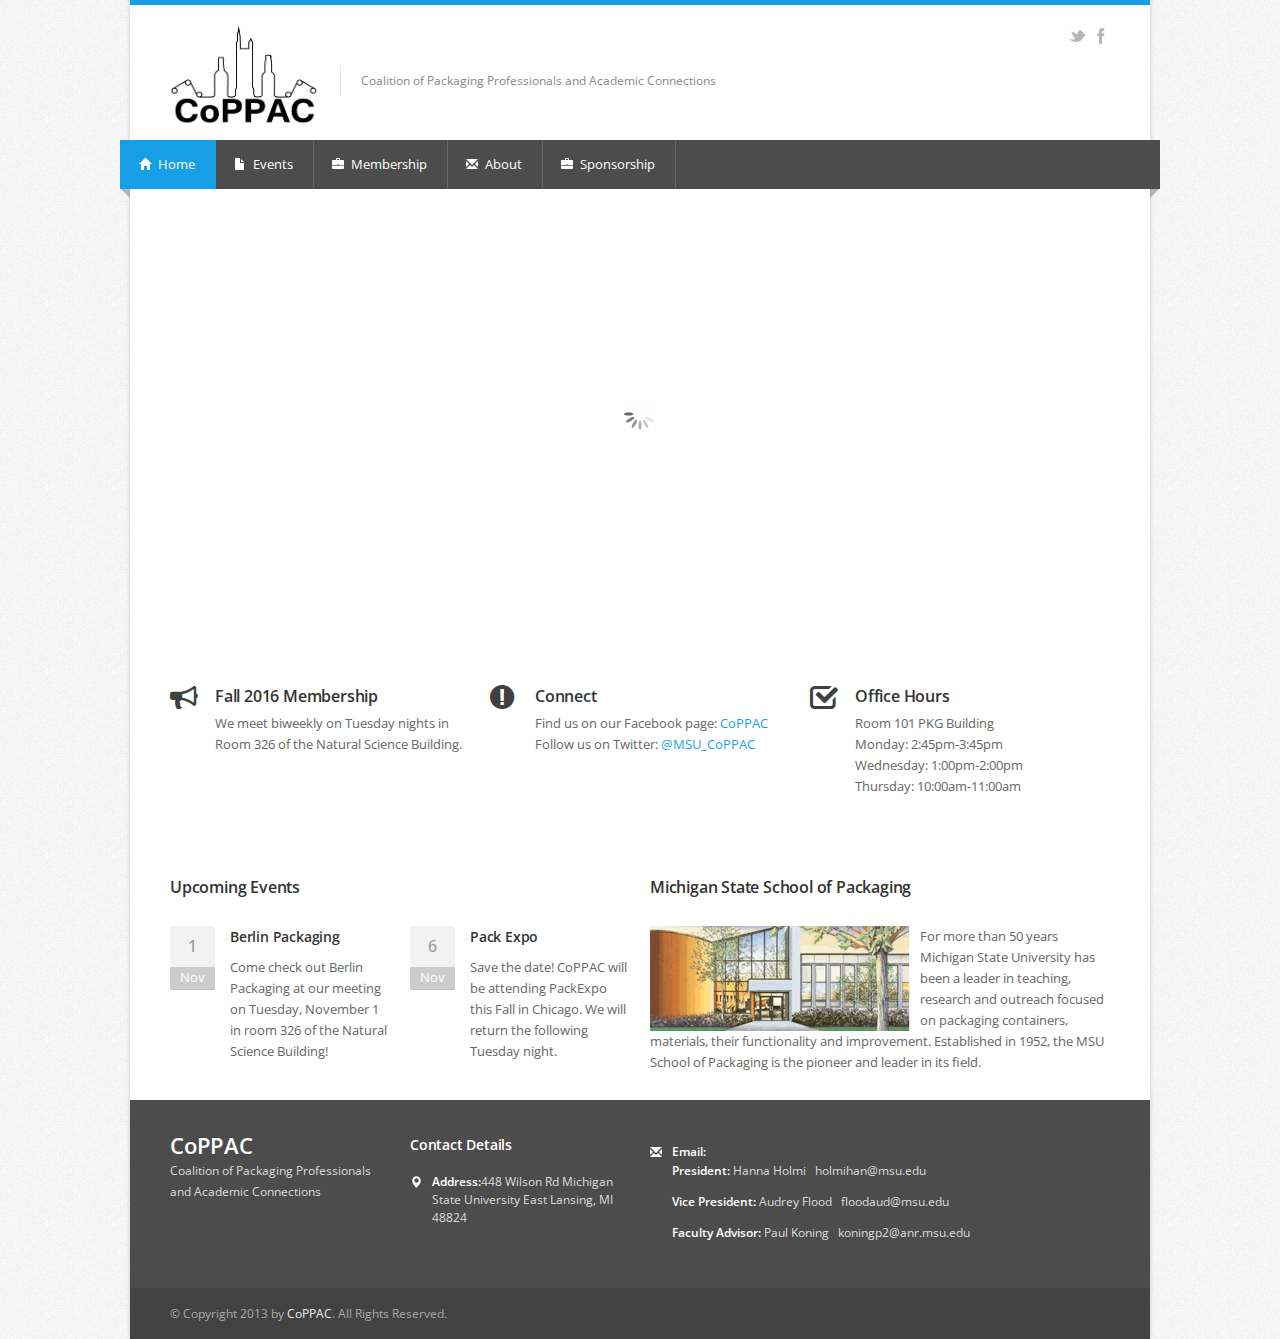
==== index.html @ f9e47e2f "Initial Commit" ====
﻿<!DOCTYPE html>
<!--[if IE 8 ]><html class="ie ie8" lang="en"> <![endif]-->
<!--[if (gte IE 9)|!(IE)]><!--><html lang="en"> <!--<![endif]-->
<head>

<!-- Basic Page Needs
================================================== -->
<meta charset="utf-8">
<meta http-equiv="Cache-Control" content="no-cache, no-store, must-revalidate" />
<meta http-equiv="Pragma" content="no-cache" />
<meta http-equiv="Expires" content="0" />
<title>CoPPAC</title>

<!-- Mobile Specific Metas
================================================== -->
<meta name="viewport" content="width=device-width, initial-scale=1, maximum-scale=1">

<!-- CSS
================================================== -->
<link rel="stylesheet" href="css/style.css">
<link rel="stylesheet" href="css/colors/blue.css" id="colors">
<style type="text/css">
@import url("images/css/base.css");
@import url("images/css/icons.css");
@import url("images/css/responsive.css");
@import url("images/css/style.css");
@import url("images/css/switcher.css");
</style>

<!--[if lt IE 9]>
	<script src="http://html5shim.googlecode.com/svn/trunk/html5.js"></script>
<![endif]-->

<!-- Javascript
================================================== -->
<script src="scripts/jquery.min.js"></script>
<script src="scripts/jquery.flexslider.js"></script>
<script src="scripts/jquery.selectnav.js"></script>
<script src="scripts/jquery.twitter.js"></script>
<script src="scripts/jquery.modernizr.js"></script>
<script src="scripts/jquery.easing.1.3.js"></script>
<script src="scripts/jquery.contact.js"></script>
<script src="scripts/jquery.isotope.min.js"></script>
<script src="scripts/jquery.jcarousel.js"></script>
<script src="scripts/jquery.fancybox.min.js"></script>
<script src="scripts/jquery.layerslider.min.js"></script>
<script src="scripts/custom.js"></script>

</head>
<body>

<!-- Wrapper / Start -->
<div id="wrapper">

<!-- Header
================================================== -->
<div id="top-line"></div>

<!-- 960 Container -->
<div class="container">

	<!-- Header -->
	<header id="header">

		<!-- Logo -->
		<div class="ten columns">
			<div id="logo">
				<h1><a href="#"><img src="images/CoPPAC2-2-DEY.jpg" alt="CoPPAC" width="122" height="94" /></a></h1>
				<div id="tagline">Coalition of Packaging Professionals and Academic Connections</div>
				<div class="clearfix"></div>
			</div>
		</div>

		<!-- Social / Contact -->
		<div class="six columns">

			<!-- Social Icons -->
			<ul class="social-icons">
				<li class="twitter"><a href="https://twitter.com/MSU_CoPPAC">Twitter</a></li>
				<li class="facebook"><a href="https://www.facebook.com/MSUCoPPAC">Facebook</a></li>

			</ul>

			<div class="clearfix"></div>


			<div class="clearfix"></div>



		</div>
	</header>
	<!-- Header / End -->

	<div class="clearfix"></div>

</div>
<!-- 960 Container / End -->

<!-- Navigation
================================================== -->
<nav id="navigation" class="style-1">

<div class="left-corner"></div>
<div class="right-corner"></div>

<ul class="menu" id="responsive">

	<li><a href="index.html" id="current"><i class="halflings white home"></i> Home</a></li>

	<li><a href="#"><i class="halflings white file"></i> Events</a>
	<!-- Second Level / Start -->
		<ul>
			<li><a href="speakers.html">Speakers</a></li>
			<li><a href="social.html">Social</a></li>
		</ul>
		<!-- Second Level / End -->
    </li>

	<li><a href="membership.html"><i class="halflings white briefcase"></i> Membership</a>
		<!-- Second Level / Start -->

		<!-- Second Level / End -->
	</li>

	<li><a href="#"><i class="halflings white envelope"></i> About</a>
		<!-- Second Level / Start -->
		<ul>
        	<li><a href="about.html">Information</a></li>
			<li><a href="e-board.html">Executive Board</a></li>
			<li><a href="contact.html">Contact</a></li>
		</ul>
		<!-- Second Level / End -->
	</li>
	<li><a href="sponsorship.html"><i class="halflings white briefcase"></i> Sponsorship</a>
		<!-- Second Level / Start -->

		<!-- Second Level / End -->
	</li>
	<!-- <li><a href="membership.html"><i class="halflings white briefcase"></i> Merchandise</a>

	</li> -->
</ul>
</nav>
<div class="clearfix"></div>


<!-- Content
================================================== -->
<div id="content">

<!-- LayerSlider  -->
<section id="layerslider-container">
	<div id="layerslider" style="width: 1020px; height: 450px; margin: 0 auto;">



        <!-- Slide 4 -->





		<!-- Slide 3 -->



		<!-- Slide 1 -->
		<article class="ls-layer" style="slidedelay: 10000;">
			<img src="images/pkgbldcrop.png" class="ls-bg" alt="">
			<a href="#" class="button color medium"><i class="icon-beaker white"> </i> Button</a>
          <h3 class="ls-s1 caption-transparent" style="top: 357px; left: 756px; slidedirection: right; slideoutdirection: right; durationin: 400; durationout: 1000; easingin: easeOutExpo; delayin: 1000;"><a href="http://www.packaging.msu.edu/" class="button color medium">Click For MSU Website</a></h3>
		</article>

		<!-- Slide 2 -->
		<article class="ls-layer" style="slidedelay: 10000; slidedirection: top;">
			<a href="https://www.google.com/"><img src="images/twitter.jpg" class="ls-bg"></a>
			<a href="https://www.google.com/"><img src="images/facebook-icon.png" class="ls-s4" style="top: 50%; left: 260px; slidedirection: left; slideoutdirection: left; durationin: 800; durationout: 800; easingin : easeOutExpo; delayin : 1200;" alt=""></a>

			<img class="ls-s4" src="images/1061260918.png" style="top: 50%; left: 544px; slidedirection: right; slideoutdirection: right; durationin: 800; durationout: 800; easingin : easeOutExpo; delayin : 1200;" alt=""/>
		</article>





 </article>
</article>




<!-- LayerSlider / End -->


<!-- 960 Container -->
<div class="container">

	<!-- Icon Boxes -->
	<section class="icon-box-container">

		<!-- Icon Box Start -->
		<div class="one-third column">
			<article class="icon-box">
				<i class="icon-bullhorn"></i>
				<h3>Fall 2016 Membership</h3>
				<p>We meet biweekly on Tuesday nights in Room 326 of the Natural Science Building.</p>

			</article>
		</div>
		<!-- Icon Box End -->

		<!-- Icon Box Start -->
		<div class="one-third column">
			<article class="icon-box">
				<i class="icon-exclamation-sign"></i>
				<h3>Connect</h3>
				<p>Find us on our Facebook page: <a href="https://www.facebook.com/MSUCoPPAC/">CoPPAC</a>
				<p>Follow us on Twitter: <a href="https://twitter.com/MSU_CoPPAC">@MSU_CoPPAC</a>

				<p>
		  </article>
		</div>
		<!-- Icon Box End -->

		<!-- Icon Box Start -->
		<div class="one-third column">
			<article class="icon-box">
				<i class="icon-check"></i>
			  <h3>Office Hours</h3>
				<p>Room 101 PKG Building<br>
					Monday: 2:45pm-3:45pm<br>
					Wednesday: 1:00pm-2:00pm<br>
					Thursday: 10:00am-11:00am</p>
			</article>
		</div>
		<!-- Icon Box End -->

	</section>
	<!-- Icon Boxes / End -->

</div>
<!-- 960 Container / End -->

<!-- 960 Container -->
<div class="container">

	<!-- Recent News -->
	<div class="eight columns">

		<h3 class="margin-1">Upcoming Events</h3>

		<div class="four columns alpha">
			<article class="recent-blog">
				<section class="date">
                	<span class="day">1</span>
                    <span class="month">Nov</span>
				</section>
				<h4>Berlin Packaging</h4>
				<p>Come check out Berlin Packaging at our meeting on Tuesday, November 1 in room 326 of the Natural Science Building!</p>
			</article>
		</div>

		<div class="four columns omega">
			<article class="recent-blog">
				<section class="date">
					<span class="day">6</span>
					<span class="month">Nov</span>
				</section>
				<h4><a href="social.html">Pack Expo</a></h4>
				<p>Save the date! CoPPAC will be attending PackExpo this Fall in Chicago. We will return the following Tuesday night.<br>
				</p>
			</article>
		</div>

	</div>

	<!-- Testimonials -->
	<div class="eight columns">

		<h3 class="margin-1">Michigan State School of Packaging <span></span></h3>

		<p> <img src="images/shapeimage_3.png" alt="SOP" width="80" align="left" style="padding-right:10px"> For more than 50 years Michigan State University has been a leader in teaching, research and outreach focused on packaging containers, materials, their functionality and improvement. Established in 1952, the MSU School of Packaging is the pioneer and leader in its field.</p>

	</div>

</div>
<!-- 960 Container / End -->

</div>
<!-- Content / End -->

</div>
<!-- Wrapper / End -->


<!-- Footer
================================================== -->

<!-- Footer / Start -->
<footer id="footer">
	<!-- 960 Container -->
	<div class="container">

		<!-- About -->
		<div class="four columns">
			<h2 class='white-text'> CoPPAC</h2>
			<p>Coalition of Packaging Professionals and Academic Connections</p>
		</div>

		<!-- Contact Details -->
		<div class="four columns">
			<h4>Contact Details</h4>
			<ul class="contact-details-alt">
				<li><i class="halflings white map-marker"></i> <p><strong>Address:</strong> 448 Wilson Rd Michigan State University East Lansing, MI 48824 </p></li>

			</ul>
		</div>
        <div class="eight columns">
			<ul class="contact-details-alt">
				<li><i class="halflings white envelope"></i> <p><strong>Email:</strong> <a href="#"></a></p></li><br>
				<li><p> <strong>President:</strong> &nbsp;Hanna Holmi &nbsp;
				holmihan@msu.edu </p></li>
				<li><p><strong>Vice President:</strong> &nbsp;Audrey Flood &nbsp;
				floodaud@msu.edu </p></li>
				<li><p><strong>Faculty Advisor:</strong> &nbsp;Paul Koning &nbsp;
				koningp2@anr.msu.edu </p></li>
			</ul>
		</div>





	</div>
	<!-- 960 Container / End -->

</footer>
<!-- Footer / End -->


<!-- Footer Bottom / Start  -->
<footer id="footer-bottom">

	<!-- 960 Container -->
	<div class="container">

		<!-- Copyrights -->
		<div class="eight columns">
			<div class="copyright">
				© Copyright 2013 by <a href="#">CoPPAC</a>. All Rights Reserved.
			</div>
		</div>

		<!-- Menu -->

	</div>
	<!-- 960 Container / End -->

</footer>
<!-- Footer Bottom / End -->

</body>
</html>
---- css/style.css ----
﻿/*
* Author: Vasterad
* Template: Nevia
* URL: http://themeforest.net/user/Vasterad/
*/

/* =================================================================== */
/* Import Section
====================================================================== */
@import url("base.css");				/* Default Reset, Typography, Forms, etc. */
@import url("responsive.css");			/* 960 Grid + Media Query Layouts */
@import url("icons.css");				/* Font Awesome Icons / Glyphicons Halflings */
@import url("http://fonts.googleapis.com/css?family=Open+Sans:400,300,600,700");


/* =================================================================== */
/* Header
====================================================================== */
#top-line {
	width: 100%;
	background: #169fe6;
	height: 5px;
	display: block;
}

#header { min-height: 130px; }

.contact-details {
	float: right;
	margin: -1px 0 1px 0;
	display: block;
	color: #888;
	font-size: 11px;
}

.top-search {
	float: right;
}

.top-search input {
	width: 180px;
	font-size: 11px;
	color: #888;
}

.search-btn {
	float: right;
	position: relative;
	padding: 0;
	top: 0;
	right: 0;
	margin: 1px 0 0 -35px;
	background: url('../images/search.png') center center no-repeat;
	width: 35px;
	height: 32px;
	cursor: pointer;
	border: none;
	z-index: 100;
	box-shadow: none;
}

.search-field {
	float: right;
	position: relative;
}

/* Logo / Tagline
====================================*/
#logo {
	margin-top: 20px;
}

#logo a img {
	float: left;
	width: 150px;
	height: 100px;
	margin-bottom: 15px;
}

#tagline {
	color: #888;
	border-left: 1px solid #e8e8e8;
	margin: 40px 0 0 20px;
	padding: 5px 0 5px 20px;
	float: left;
	font-size: 12px;
}

/* Social Icons
====================================*/

/* Header Icons */
.social-icons {
	margin: 23px 0 13px 0;
	float: right;
}

.social-icons li {
	display: inline;
	list-style: none;
	text-indent: -9999px;
	float: left;
	opacity: 0.5;
	filter: alpha(opacity = 50);
	-webkit-transition: all 0.2s ease-in-out;
	-moz-transition: all 0.2s ease-in-out;
	-o-transition: all 0.2s ease-in-out;
	-ms-transition: all 0.2s ease-in-out;
	transition: all 0.2s ease-in-out;
}

.ie8 .social-icons li {
	background-color: #fff;
}

.social-icons li a {
	display: block;
	padding-left: 11px;
	height: 16px;
	width: 16px;
}

.social-icons li:hover { opacity: 1; }

/* Icon List */
.twitter {background: url(../images/social/twitter.png) no-repeat 50%;}
.facebook {background: url(../images/social/facebook.png) no-repeat 50%; margin: 0 -4px;}
.dribbble {background: url(../images/social/dribbble.png) no-repeat 50%;}
.linkedin {background: url(../images/social/linkedin.png) no-repeat 50%;}
.rss {background: url(../images/social/rss.png) no-repeat 50%; margin: 0 -5px 0 0;}
.amazon {background: url(../images/social/amazon.png) no-repeat 50%; }
.blogger {background: url(../images/social/blogger.png) no-repeat 50%; }
.deviantart {background: url(../images/social/deviantart.png) no-repeat 50%; }
.digg {background: url(../images/social/digg.png) no-repeat 50%; }
.flickr {background: url(../images/social/flickr.png) no-repeat 50%; }
.forrst {background: url(../images/social/forrst.png) no-repeat 50%; }
.lastfm {background: url(../images/social/lastfm.png) no-repeat 50%; }
.picasa {background: url(../images/social/picasa.png) no-repeat 50%; }
.pinterest {background: url(../images/social/pinterest.png) no-repeat 50%; }
.skype {background: url(../images/social/skype.png) no-repeat 50%; }
.tumblr {background: url(../images/social/tumblr.png) no-repeat 50%; }
.vimeo {background: url(../images/social/vimeo.png) no-repeat 50%; }
.wordpress {background: url(../images/social/wordpress.png) no-repeat 50%; }
.yahoo {background: url(../images/social/yahoo.png) no-repeat 50%; }
.youtube {background: url(../images/social/youtube.png) no-repeat 50%; }


/* Menu
====================================*/
#navigation {
	height: 49px;
	width: 1040px;
	margin-left: -10px;
	background-color: #4c4c4c;
	float: left;
	left: 1px;
}

/* Style Without Shadows */
.style-2 .left-corner,
.style-2 .right-corner { display: none; }
.style-2 { width: 1020px !important; margin-left: 0 !important; }
.style-2 ul li:first-child { margin-left: 1px !important; }

.js .selectnav {
	display: none;
}

.menu i.halflings { margin: 1px 2px 0 -2px; }

.menu ul, .menu li > div {
	visibility: hidden;
	display: none;
}

.menu li:hover > ul, .menu li:hover > div {
	visibility: visible;
	display: block;
}


/* Shadows */
.left-corner,
.right-corner {
	display:block;
	width: 0px;
	height: 0px;
	border-style: solid;
	position: relative;
	top: 49px;
	float: left;
	opacity: 0.58;
	filter:alpha(opacity=58);
}

.left-corner {
	border-color: transparent #888 transparent transparent;
	border-width: 0 9px 9px 0;
	float: left;
	left: 1px;
}

.right-corner {
	border-color: #888 transparent transparent transparent;
	border-width: 9px 9px 0 0;
	float: right;
	right: 1px;
}


/* Reset  */
.menu, .menu ul {
	margin:0;
	padding:0;
	list-style:none;
}

.menu li, .menu ul a {position:relative;}
.menu > li {float:left;}
.menu > li.floatr {float:right;}
.menu li > a {display:block;}

.menu ul {
	position:absolute;
	display:none;
	width:170px;
}
.menu ul ul {
	top:0;
	left:170px;
}

.menu li:hover > ul {display:block;}

#navigation ul li:first-child { margin-left: -8px; }
#navigation ul li ul li:first-child,
#navigation ul li ul li ul li:first-child { margin-left: 0; }

#current {
	background-color: #169fe6;
	border-right: 1px solid #169fe6;
	margin-left: -1px;
	padding-left:21px;
	z-index: 8;
	position: relative;
}

.menu a {text-decoration:none;}

.menu > li > a {
	color:#fff;
	font-weight: 400;
	font-size: 13px;
	line-height:18px;
	padding: 15px 20px 16px 20px;
}

.menu > li:hover > a {
	background-color: #707070;
	border-left:none;
	padding-left:21px;
	border-right:1px solid #707070;
	margin: 0 0 0 -1px;
}

ul.menu li a {
	-webkit-transition: background-color 80ms ease-in-out;
	-moz-transition: background-color 80ms ease-in-out;
	-o-transition: background-color 80ms ease-in-out;
	-ms-transition: background-color 80ms ease-in-out;
	transition: background-color 80ms ease-in-out;
}

.menu ul li a {
	-webkit-transition: background-color 20ms ease-in-out, color 20ms ease-in-out;
	-moz-transition: background-color 20ms ease-in-out, color 20ms ease-in-out;
	-o-transition: background-color 20ms ease-in-out, color 20ms ease-in-out;
	-ms-transition: background-color 20ms ease-in-out, color 20ms ease-in-out;
	transition: background-color 20ms ease-in-out, color 20ms ease-in-out;
}

.menu > li > a { border-right:1px solid #666; }
.menu > li > a:hover { border-right:1px solid #707070; margin: 0 0 0 -1px; }

.menu > li > a img, .menu li > ul > li > a img {
	border:0;
	margin-right:7px;
}


/* Sub Menu */
.menu ul {
	background-color: #fff;
	border:1px solid #e0e0e0;
	border-top:none;
	left:-1px;
	z-index: 999;
	border-radius: 0 0 2px 2px;
	-webkit-box-shadow: 0 1px 1px rgba(0,0,0,0.04);
	box-shadow: 0 1px 1px rgba(0,0,0,0.04);
}

.menu ul a {
	color: #777;
	font-size: 12px;
	line-height: 18px;
	padding: 9px 12px;
	border-top: 1px solid #e6e6e6;
}

.menu ul a:hover {
	background-color:#f5f5f5;
}


/* Mega Menu */
.menu .cols1, .menu .cols2, .menu .cols3, .menu .cols4, .menu .cols5 {
	position:absolute;
	display:none;
	overflow:auto;
	z-index: 999;
	background: #fff;
}

.menu .cols1, .menu .col1 {width:160px;}
.menu .cols2, .menu .col2 {width:320px;}
.menu .cols3, .menu .col3 {width:480px;}
.menu .cols4, .menu .col4 {width:640px;}
.menu .cols5, .menu .col5 {width:800px;}
.menu > li.floatr > ul.cols1, ul.cols2, ul.cols3, ul.cols4, ul.cols5 {right:0;}
.menu > li:hover > ul.cols1, ul.cols2, ul.cols3, ul.cols4, ul.cols5 {display:block;}
.menu .col1, .menu .col2, .menu .col3, .menu .col4, .menu .col5 {float:left;}

.menu li > ul.cols1,ul.cols2, ul.cols3, ul.cols4,ul.cols5  {
	background-color:#fff;
	border:1px solid #e0e0e0;
	border-top:none;
	left:-1px;
	padding:10px;
}

ul.cols1 a:hover, ul.cols2 a:hover, ul.cols3 a:hover, ul.cols4 a:hover, ul.cols5 a:hover {
	background: none;
	border: none;
}

ul.cols1 a, ul.cols2 a, ul.cols3 a, ul.cols4 a, ul.cols5 a {
	background: none;
	border: none;
}

ul.cols1 p a, ul.cols2 p a, ul.cols3 p a, ul.cols4 p a, ul.cols5 p a {
	padding: 0;
}

.menu h4 {
	font-size: 13px;
	color: #888;
	font-weight: normal;
	margin: 0px 10px 5px;
	padding-bottom: 5px;
	border-bottom: 1px solid #e0e0e0;
	letter-spacing: 0;
}

.menu h5 {
	font-size: 13px;
	margin: 8px 10px -3px 10px;
}
.menu ol {
	list-style:none;
	margin: 7px 10px;
	padding: 0;
}

.menu ol a {
	color: #777;
	font-size: 12px;
	padding: 3px 0;
	line-height: 15px;
}

.menu ol a:hover {
	color: #444;
}
.menu p {
	font-size: 12px;
	line-height: 18px;
	margin: 9px 10px;
	padding: 0;
}
.menu p a {
	color: #888;
	text-decoration: underline;
}
.menu p a:hover {
	color: #555;
}


/*==================================================================== */
/* LayerSlider Styles
====================================================================== */

.ls-container {
	visibility: hidden;
	position: relative;
}

.ls-inner {
	position: relative;
	background-position: center center;
}

.ls-inner,
.ls-layer {
	width: 100%;
	height: 100%;
}

.ls-layer {
	position: absolute;
	display: none;
	background-position: center center;
	overflow: hidden;
}

.ls-layer * {
	margin: 0px;
	line-height: normal;
}

.ls-active,
.ls-animating {
	display: block !important;
}

.ls-layer > * {
	position: absolute;
	left: 0px;
	top: 0px;
}

.ls-layer .ls-bg {
	left: 50%;
	top: 50%;
}

.ls-yourlogo {
	position: absolute;
	z-index: 99;
}


/* Embedded videos */
.ls-vpcontainer {
	width: 100%;
	height: 100%;
	position: absolute;
	left: 0px;
	top: 0px;
}

.ls-videopreview {
	width : 100%;
	height : 100%;
	position : absolute;
	left : 0px;
	top : 0px;
	cursor : pointer;
}

.ls-playvideo {
	position: absolute;
	left: 50%;
	top: 50%;
	cursor: pointer;
}

.ls-wp-fullwidth-container {
	width: 100%;
	position: relative;
}

.ls-wp-fullwidth-helper {
	position: absolute;
}

.ls-container img,
.entry-content .ls-container img,
.comment-content .ls-container img,
.widget .ls-container img {
	border-radius: 0px;
	box-shadow: none;
	max-width: none !important;
	transition: none !important;
	-o-transition: none !important;
	-ms-transition: none !important;
	-moz-transition: none !important;
	-webkit-transition: none !important;
}

.entry-content .ls-container *,
.comment-content .ls-container *,
.widget .ls-container * {
	line-height: normal;
	padding: 0px;
	outline: none;
	border: 0px;
}

.entry-content .ls-yourlogo,
.entry-content .ls-inner *,
.comment-content .ls-inner *,
.widget .ls-inner * {
	margin: 0px;
}

.entry-content .ls-tn,
.comment-content .ls-tn,
.widget .ls-tn {
	display: none;
}

/* Style of LayerSlider Debug Console */

.ls-debug-console * {
	margin: 0px !important;
	padding: 0px !important;
	border: 0px !important;
	color: white !important;
	text-shadow: none !important;
	font-family: "HelveticaNeue-Light", "Helvetica Neue Light", Helvetica, Arial, serif !important;
	line-height: normal !important;
	-webkit-font-smoothing: antialiased !important;
	text-align: left !important;
}

.ls-debug-console h1 {
	padding-top: 10px !important;
	font-size: 17px !important;
	font-weight: 600 !important;
}

.ls-debug-console h1:first-child {
	padding-top: 0px !important;
}

.ls-debug-console ul {
	padding-top: 10px !important;
	list-style: none !important;
}

.ls-debug-console li {
	margin-left: 10px !important;
	font-size: 13px !important;
	position: relative !important;
	font-weight: normal !important;
}

.ls-debug-console li ul {
	display: none;
	position: absolute !important;
	width: 260px;
	left: -10px;
	bottom: 100% !important;
	padding: 10px 10px 10px 0px !important;
	background: white !important;
	border-radius: 10px !important;
	box-shadow: 0px 0px 20px black !important;
}

.ls-shadow { display: none !important; }

.ls-debug-console li:hover ul {
	display: block;
}

.ls-debug-console li ul * {
	color: black !important;
}

.ls-debug-console a {
	text-decoration: none !important;
	border-bottom: 1px dotted white !important;
}

/* LayerSlider Skin */
#layerslider-container {
	background: url(../images/layerslider-loader.gif) no-repeat center;
}

.ls-fullwidth .ls-nav-prev,
.ls-fullwidth .ls-nav-next,
.ls-fullwidth .ls-playvideo,
.ls-fullwidth .ls-playvideo:hover {
	-webkit-transition: background-color 200ms ease-in-out;
	-moz-transition: background-color 200ms ease-in-out;
	-o-transition: background-color 200ms ease-in-out;
	-ms-transition: background-color 200ms ease-in-out;
	transition: background-color 200ms ease-in-out;
}

.ls-fullwidth .ls-nav-prev,
.ls-fullwidth .ls-nav-next {
	width: 39px;
	height: 71px;
	margin-top: -36px;
	display: block;
	position: absolute;
	z-index: 100;
	cursor: pointer;
	text-indent: -9999px;
	top: 50%;
}

.ls-fullwidth .ls-nav-prev { background: url(../images/slider-left.png) no-repeat 50%; background-color: #4c4c4c; left: 0; border-radius: 0 2px 2px 0; }
.ls-fullwidth .ls-nav-next { background: url(../images/slider-right.png) no-repeat 50%; background-color: #4c4c4c; right: 0; border-radius: 2px 0 0 2px; }

.ls-fullwidth .ls-nav-next:hover,
.ls-fullwidth .ls-nav-prev:hover { background-color: #169fe6; }

.ls-fullwidth .ls-playvideo {
	width: 50px;
	height: 50px;
	display: block;
	margin-left: -25px;
	margin-top: -25px;
	background: url(../images/layerslider-video.png) no-repeat 50%;
	opacity: 0.8;
}

.ls-fullwidth .ls-playvideo:hover {	opacity: 1; }

.caption-gray,
.caption-color,
.caption-transparent {
	padding: 18px 22px;
	color: #fff;
	font-size: 14px;
	font-weight: 600;
	border-radius: 2px;
	box-shadow: inset 0px -1px 0px 0px rgba(0,0,0, 0.1);
}

.caption-gray { background: #4c4c4c; }
.caption-color { background: #169fe6; }
.caption-transparent { background-color: #4c4c4c; background: rgba(0, 0, 0, 0.40); }


/*==================================================================== */
/* FlexSlider
====================================================================== */

/* Browser Resets */
.flex-container a:active,
.flexslider a:active,
.flex-container a:focus,
.flexslider a:focus  {outline: none;}
.slides,
.flex-control-nav,
.flex-direction-nav {margin: 0; padding: 0; list-style: none;}

/* FlexSlider Necessary Styles */
.flexslider {margin: 0; padding: 0; z-index: 1; position: relative;}
.flexslider .slides > li {display: none;} /* Hide the slides before the JS is loaded. Avoids image jumping */
.flexslider .slides > li:first-child {display: block;} /* Hide the slides before the JS is loaded. Avoids image jumping */
.flexslider .slides img {width: 100%; display: block;}
.flex-pauseplay span {text-transform: capitalize;}

/* Clearfix for the .slides element */
.slides:after {content: "."; display: block; clear: both; visibility: hidden; line-height: 0; height: 0;}
html[xmlns] .slides {display: block;}
* html .slides {height: 1%;}

/* No JavaScript Fallback */
/* If you are not using another script, such as Modernizr, make sure you
 * include js that eliminates this class on page load */
.no-js .slides > li:first-child {display: block;}


/* FlexSlider Default Theme */
.flexslider {margin: 0 0 0; border: none;position: relative; zoom: 1;}
.flexslider.home {margin: 0; }
.flex-viewport {max-height: 2000px; -webkit-transition: all 1s ease; -moz-transition: all 1s ease; transition: all 1s ease;}
.loading .flex-viewport {max-height: 300px;}
.flexslider .slides {zoom: 1;}

.carousel li {margin-right: 5px}

/* Direction Nav */
.flex-direction-nav {*height: 0;}

.flex-direction-nav .flex-next {background: url(../images/slider-right.png) no-repeat 50%; background-color: #4c4c4c; right: 0; border-radius: 2px 0 0 2px; }
.flex-direction-nav .flex-prev {background: url(../images/slider-left.png) no-repeat 50%; background-color: #4c4c4c; left:0; border-radius: 0 2px 2px 0; }

.flex-direction-nav a {
	width: 39px;
	height: 71px;
	margin-top: -36px;
	display: block;
	position: absolute;
	z-index: 100;
	cursor: pointer;
	text-indent: -9999px;
	top: 50%;
	opacity: 1;
	filter:alpha(opacity=100);
	-webkit-transition: opacity 0.2s ease-in-out, background-color 200ms ease-in-out;
	-moz-transition: opacity 0.2s ease-in-out, background-color 200ms ease-in-out;
	-o-transition: opacity 0.2s ease-in-out, background-color 200ms ease-in-out;
	-ms-transition: opacity 0.2s ease-in-out, background-color 200ms ease-in-out;
	transition: opacity 0.2s ease-in-out, background-color 200ms ease-in-out;
}

.flexslider.home:hover .flex-next,
.flexslider.home:hover .flex-prev { opacity: 1; filter:alpha(opacity=100); }
.home .flex-direction-nav a { opacity: 0; filter:alpha(opacity=0); }

.flexslider .flex-next:hover,
.flexslider .flex-prev:hover { background-color: #169fe6; }

/* Control Nav */
.flex-control-nav {width: 100%; position: absolute; bottom: -40px; text-align: center;}
.flex-control-nav li {margin: 0 6px; display: inline-block; zoom: 1; *display: inline;}
.flex-control-paging li a {width: 14px; height: 14px; display: block; background: #666; background: rgba(0,0,0,0.5); cursor: pointer; text-indent: -9999px; -webkit-border-radius: 20px; -moz-border-radius: 20px; -o-border-radius: 20px; border-radius: 20px; box-shadow: inset 0 0 3px rgba(0,0,0,0.3);}
.flex-control-paging li a:hover { background: #333; background: rgba(0,0,0,0.7); }
.flex-control-paging li a.flex-active { background: #000; background: rgba(0,0,0,0.9); cursor: default; }

.flex-control-thumbs {margin: 5px 0 0; position: static; overflow: hidden;}
.flex-control-thumbs li {width: 25%; float: left; margin: 0;}
.flex-control-thumbs img {width: 100%; display: block; opacity: .7; cursor: pointer;}
.flex-control-thumbs img:hover {opacity: 1;}
.flex-control-thumbs .flex-active {opacity: 1; cursor: default;}

/* Caption */
.slide-caption {
	width: 282px;
	padding: 28px;
	margin: 0;
	position: absolute;
	display: block;
	left: 0;
	bottom: 0;
	background-color: #222;
	background: rgba(0, 0, 0, 0.45);
}

.slide-caption h3 {
	color: #fff;
	padding-bottom: 10px;
	margin:0;
	line-height: 22px;
}

.slide-caption p {
	margin:0;
	line-height: 19px;
	color: #bbb;
}

/* =================================================================== */
/* Icon Boxes
====================================================================== */
.icon-box-container { margin:  40px 0 45px 0; float:left; }
.icon-box-container p { margin: 0; }

.icon-box p,
.icon-box h3 { margin-left: 45px; }

.icon-box i {
	float: left;
	font-size: 31px;
	margin: 8px 0 0 0px;
	color: #404040;
}


/* =================================================================== */
/* Carousel
====================================================================== */

.arl,
.arr {
	margin-top: 20px;
	float: left;
	width: 24px;
	height: 24px;
	display: block;
	background-color: #eee;
	cursor: default;
	-webkit-transition: all 200ms ease-in-out;
	-moz-transition: all 200ms ease-in-out;
	-o-transition: all 200ms ease-in-out;
	-ms-transition: all 200ms ease-in-out;
	transition: all 200ms ease-in-out;
	box-shadow:  inset 0px -1px 0px 0px rgba(0,0,0, 0.05);
	margin-right: 1px;
}

.arl i,
.arr i { margin: 3px 0 0 10px; font-size: 10px; color: #c8c8c8; }

.arl { border-radius: 2px 0 0 2px; }
.arr { border-radius: 0 2px 2px 0 }

.arl.active i,
.arr.active i {color: #fff;}
.arl.active,
.arr.active { background-color: #ccc; cursor: pointer; box-shadow: inset 0px -1px 0px 0px rgba(0,0,0, 0.07); }

.arl.active:hover,
.arr.active:hover { background-color: #169fe6; box-shadow: inset 0px -1px 0px 0px rgba(0,0,0, 0.1); }

.carousel-navi { margin: -10px 0 40px 0; float: left; }

.jcarousel {
    position: relative;
    overflow: hidden;
}

.jcarousel ul {
    width: 20000em;
    position: absolute;
    list-style: none;
    margin: 0;
    padding: 0;
}

/* =================================================================== */
/* Recent Work
====================================================================== */
.entire { margin: 30px 0 0 0; }
.entire h3 { margin: 0 0 8px 0; }
.entire p { margin: 0 0 9px 0; color: #888; }
.entire a { color: #555; }
.entire a:hover { color: #888; }

.item-description {
	padding: 14px 0 19px 0;
	background: #fff;
	border-radius: 0 0 2px 2px;
	border-top: 5px solid #e5e5e5;
	text-align: center;
	-webkit-transition: all 180ms ease-in-out;
	-moz-transition: all 180ms ease-in-out;
	-o-transition: all 180ms ease-in-out;
	-ms-transition: all 180ms ease-in-out;
	transition: all 180ms ease-in-out;
	-webkit-box-shadow: 0 1px 1px rgba(0,0,0,0.12), 0 0 1px rgba(0,0,0,0.1);
	box-shadow: 0 1px 1px rgba(0,0,0,0.12), 0 0 1px rgba(0,0,0,0.1);
}

.ie8 .item-description {border-bottom: 1px solid #e8e8e8; }

.portfolio-item img {
	-webkit-transition: opacity 180ms ease-in-out;
	-moz-transition: opacity 180ms ease-in-out;
	-o-transition: opacity 180ms ease-in-out;
	-ms-transition: opacity 180ms ease-in-out;
	transition: opacity 180ms ease-in-out;
}

.portfolio-item:hover img {
	opacity: 0.7;
	filter: alpha(opacity=70);
}

.item-description h5 {
	margin-bottom: -3px;
	font-size: 13px;
	font-weight: 600;
}

.item-description span { color: #888; font-size: 13px; font-weight: 300; }

.portfolio-item {
	margin: 40px 0;
	display: block;
	background-color: #fff;
}

.portfolio-item:hover > figure > .item-description {
	-webkit-box-shadow: 0 1px 1px rgba(0,0,0,0.2), 0 0 1px rgba(0,0,0,0.1);
	box-shadow: 0 1px 1px rgba(0,0,0,0.2), 0 0 1px rgba(0,0,0,0.1);
	border-top: 5px solid #169fe6;
}


/* =================================================================== */
/* Recent Blog
====================================================================== */
.recent-blog { margin-bottom: 38px; }
.recent-blog h4 { line-height: 21px; margin-bottom: 10px; }
.recent-blog h4 a { color: #333; }
.recent-blog h4 a:hover { color: #888; }
.recent-blog p { margin-top: 7px; margin-bottom: 0; }
.margin-1 { margin: 28px 0 22px 0; }

.entry,
.recent-blog h4,
.recent-blog p { margin-left: 60px; }

.date { float:left; text-align: center; height: 0px; }
.date span { display: block; }
.day { background: #f2f2f2; padding: 10px; font-size: 16px; font-weight: 500; color: #999; border-radius: 2px 2px 0 0; }
.month { background: #ccc; padding: 0px 10px 2px 10px; color: #fff; border-radius: 0 0 2px 2px; box-shadow: inset 0px -1px 0px 0px rgba(0,0,0, 0.07); }


/* =================================================================== */
/* Miscellaneous Styles
====================================================================== */
.margin-reset {margin-top: -10px;}
.sidebar.padding-reset { padding-top: 0; }

.glyphicons { margin: 15px 0 0 0; }
.glyphicons li { margin: 0 0 2px 1px; }
.glyphicons li i { float: left; margin: 0 5px 0 0; }

.the-icons { margin: 18px 0 20px 0; }
.the-icons li i { font-size: 24px; color: #555; float: left; margin: 0 3px 0 0; }
.the-icons li { margin: 0 0 14px 0; }


/* 404 Error Page
====================================*/
#not-found { margin: 50px 0 75px 0; }

#not-found h2 {
	text-align: center;
	font-size: 210px;
	line-height: 210px;
	font-weight: normal;
	letter-spacing: -5px;
}

#not-found p {
	text-align: center;
	font-size: 28px;
	line-height: 36px;
}

#not-found i {
	color: #ddd;
	font-size: 200px;
}


/* Dropcaps
====================================*/
.dropcap {
	float: left;
	color: #169fe6;
	font-size: 58px;
	line-height: 54px;
	padding-top: 4px;
	padding-right: 10px;
	margin-top: -2px;
}

.dropcap.gray { color: #555; }


/* Highlights
====================================*/
.highlight.color,
.highlight.gray,
.highlight.light { padding: 2px 6px; color: #fff; border-radius: 2px; }

.highlight.color { background: #169fe6; }
.highlight.gray { background: #4c4c4c; }
.highlight.light { background: #aaa; }


/* Blockquote
====================================*/
blockquote {
	border-left: 3px solid #e8e8e8;
	padding-left: 20px;
	color: #888;
	line-height: 20px;
	margin: 5px 0 20px 15px;
}


/* Progress Bar
====================================*/
.skill-bar {
	height: 41px;
	position: relative;
	background: #f6f6f6;
	margin: 0 0 10px 0;
	box-shadow: inset 0px -1px 0px 0px rgba(0,0,0, 0.05);
}

.skill-bar-content[data-percentage] { text-indent: -9999px; }

.skill-bar-content {
	background: #169fe6;
	height: 41px;
	width: 0%;
	box-shadow: inset 0px -1px 0px 0px rgba(0,0,0, 0.12);
}

.skill-bar .skill-title {
	color: #fff;
	top: 9px;
	left: 15px;
	position: absolute;
}

.skill-bar .percentage {
	color: #666;
	position: absolute;
	top: 9px;
	left: 90%;
}


/* Client Logo List
====================================*/
.client-list li {
	border: 1px solid #e0e0e0;
	float: left;
	margin: -1px 0 0 -1px;
	-webkit-box-shadow:  0px 2px 0px 0px rgba(0, 0, 0, 0.03);
	box-shadow:  0px 2px 0px 0px rgba(0, 0, 0, 0.03);
}


/* Team
====================================*/
.team-name {
	padding: 20px 0 12px 0;
}

.team-name h5 {
	line-height: 16px;
	font-size: 13px;
}

.team-name span {
	display: block;
	font-weight: normal;
	color: #888;
}

.team-about p {
	margin-bottom: 0;
}

.team-about span {
	color:#169fe6;
}

.team-entry {
	display: block;
	position: relative;
}


/* Page Title
====================================*/
.page-title {
	-webkit-box-shadow:  0px 2px 0px 0px rgba(0, 0, 0, 0.03);
	box-shadow:  0px 2px 0px 0px rgba(0, 0, 0, 0.03);
	border-bottom: 1px solid #e0e0e0;
}

.page-title h2 {
	font-weight: normal;
	padding: 30px 0;
	float: left;
}


/* Breadcrumbs
====================================*/
#breadcrumbs ul {
	float: right;
	padding: 34px 0;
	font-size: 12px;
}

#breadcrumbs ul li {
	display: inline-block;
	color: #888;
	padding: 0 11px 0 0;
	margin: 0 0 0 5px;
	background: url(../images/breadcrumbs.png) no-repeat 100% 50%;
}

#breadcrumbs ul li:last-child a,
#breadcrumbs ul li a { color: #169fe6; }

#breadcrumbs ul li:first-child { padding-right: 0; margin-left: 0; }

#breadcrumbs ul li:first-child,
#breadcrumbs ul li:last-child {
	color: #888;
	background: none;
}

#breadcrumbs ul li:last-child { padding:0; background: none; }


/* Sidebars
====================================*/
.floated.sidebar.right {
	background: #fcfcfc;
	margin-left: -1px;
	border-left: 1px solid #e0e0e0;
	-webkit-box-shadow:inset 2px 0px 0px 0px rgba(0, 0, 0, 0.03), inset 0px 2px 0px 0px rgba(0, 0, 0, 0.03);
	box-shadow: inset 2px 0px 0px 0px rgba(0, 0, 0, 0.03), inset 0px 2px 0px 0px rgba(0, 0, 0, 0.03);
}

.floated.sidebar.left {
	background: #fcfcfc;
	margin-right: -1px;
	border-right: 1px solid #e0e0e0;
	-webkit-box-shadow: inset -2px 0px 0px 0px rgba(0, 0, 0, 0.03), inset 0px 2px 0px 0px rgba(0, 0, 0, 0.03);
	box-shadow: inset -2px 0px 0px 0px rgba(0, 0, 0, 0.03), inset 0px 2px 0px 0px rgba(0, 0, 0, 0.03);
}

.sidebar,
.page-content { padding: 40px 0; }

h4.margin { margin: 0 0 10px 0; }
h3.margin { margin: 0 0 10px 0; }
p.margin { margin: 0 0 25px 0; }

.line {
	height: 1px;
	width: 100%;
	margin: 0 0 0 -40px;
	padding: 0 80px 0 0;
	border-bottom: 1px solid #e0e0e0;
	-webkit-box-shadow:  0px 2px 0px 0px rgba(0, 0, 0, 0.03);
	box-shadow:  0px 2px 0px 0px rgba(0, 0, 0, 0.03);
}

.widget-search {
	float: left;
}

.ie8 .widget-search,
.ie8 .top-search {
	float: none;
}

.widget-search input {
	width: 200px;
	color: #888;
}

.search-btn-widget {
	float: right;
	position: relative;
	padding: 0;
	top:0;
	right:0;
	margin: 0 0 0 -35px;
	background: url(../images/search-2.png) 50% no-repeat;
	background-color: #169fe6;
	width: 35px;
	height: 36px;
	cursor: pointer;
	border: none;
	z-index: 100;
	border-radius: 0 2px 2px 0;
	box-shadow: inset 0px -1px 0px 0px rgba(0,0,0, 0.15);
	-webkit-transition: all 200ms ease-in-out;
	-moz-transition: all 200ms ease-in-out;
	-o-transition: all 200ms ease-in-out;
	-ms-transition: all 200ms ease-in-out;
	transition: all 200ms ease-in-out;
}

.search-btn-widget:hover {
	background-color: #aaa;
	box-shadow: inset 0px -1px 0px 0px rgba(0,0,0, 0.1);
}

/* Categories */
.categories a {
	color: #666;
	display: block;
	padding: 3px 0;
	padding-left: 12px;
	background: url(../images/categories.png) no-repeat left 7px;
}

.categories li a:hover {color: #888}

.categories li:first-child a {
	margin: -6px 0 0 0;
}

.categories li span {
	color: #aaa;
}

/* Blog Widgets */
.widget {
	margin: 30px 0 0 0;
}

.widget h4 {
	margin: 0 0 12px 0;
}


/* Tags */
.tags a {
	padding: 3px 10px 5px 10px;
	display: inline-block;
	color: #888;
	background-color: #f2f2f2;
	margin: 0 2px 6px 0;
	-webkit-transition: all 200ms ease-in-out;
	-moz-transition: all 200ms ease-in-out;
	-o-transition: all 200ms ease-in-out;
	-ms-transition: all 200ms ease-in-out;
	transition: all 200ms ease-in-out;
	box-shadow:  inset 0px -1px 0px 0px rgba(0,0,0, 0.05);
	border-radius: 2px;
}

.tags a:last-child {margin-right:0;}

.tags a:hover {
	background: #169fe6;
	color: #fff;
	box-shadow: inset 0px -1px 0px 0px rgba(0,0,0, 0.15);
}


/* Popular Posts */
.latest-post-blog {
	margin-bottom: 18px;
}

.latest-post-blog p {
	margin: 0;
	color: #666;
	line-height: 19px;
	margin-left: 75px;
}

.latest-post-blog p a {color: #666; display: block;}
.latest-post-blog p a:hover {color: #888;}

.latest-post-blog p span {
	color: #888;
	margin: 5px 0 0 0;
	display: block;
}

.latest-post-blog img {
	float: left;
	width: 56px;
	height: 56px;
	border: 1px solid #e0e0e0;
	padding: 4px;
	-webkit-box-shadow:  0px 2px 0px 0px rgba(0, 0, 0, 0.03);
	box-shadow:  0px 2px 0px 0px rgba(0, 0, 0, 0.03);
	-webkit-transition: all 200ms ease-in-out;
	-moz-transition: all 200ms ease-in-out;
	-o-transition: all 200ms ease-in-out;
	-ms-transition: all 200ms ease-in-out;
	transition: all 200ms ease-in-out;
}


.latest-post-blog img:hover {
	background: #169fe6;
	border: 1px solid #169fe6;
}

/* Twitter */
#twitter-blog li {
	line-height: 20px;
	margin: 0 0 15px 0;
	padding: 0 0 0 25px;
	background: url(../images/twitter-01.png) no-repeat left 5%;
}

#twitter-blog li:last-child { margin: 0; }

#twitter-blog b a,
#twitter-blog b a:hover {
	color: #888;
	font-weight: normal;
}


/* Flickr */
.flickr-widget-blog {margin-right: -15px;}
.flickr-widget-blog img {display: block; width: 100%;}

.flickr-widget-blog a {
	float: left;
	width: 57px;
	height: 57px;
	margin-right: 10px;
	margin-bottom: 10px;
	border: 5px solid #e8e8e8;
	-webkit-transition: all 200ms ease-in-out;
	-moz-transition: all 200ms ease-in-out;
	-o-transition: all 200ms ease-in-out;
	-ms-transition: all 200ms ease-in-out;
	transition: all 200ms ease-in-out;
	border-radius: 2px;
}

.flickr-widget-blog a:hover {
	border: 5px solid #169fe6;
	border-radius: 2px;
}


/* Google Maps
====================================*/
.google-map-container { margin: -4px 0 30px 0; }
.google-map-container img { max-width: none !important; }


/* Fancybox
====================================*/
/*! fancyBox v2.1.3 fancyapps.com | fancyapps.com/fancybox/#license */
.fancybox-wrap,
.fancybox-skin,
.fancybox-outer,
.fancybox-inner,
.fancybox-image,
.fancybox-wrap iframe,
.fancybox-wrap object,
.fancybox-nav,
.fancybox-nav span,
.fancybox-tmp
{
	padding: 0;
	margin: 0;
	border: 0;
	outline: none;
	vertical-align: top;
}

.fancybox-wrap {
	position: absolute;
	top: 0;
	left: 0;
	z-index: 8020;
}

.fancybox-skin {
	position: relative;
	background: #f9f9f9;
	color: #444;
	text-shadow: none;
	-webkit-border-radius: 4px;
	   -moz-border-radius: 4px;
			border-radius: 4px;
}

.fancybox-opened {
	z-index: 8030;
}

.fancybox-opened .fancybox-skin {
	-webkit-box-shadow: 0 10px 25px rgba(0, 0, 0, 0.5);
	   -moz-box-shadow: 0 10px 25px rgba(0, 0, 0, 0.5);
			box-shadow: 0 10px 25px rgba(0, 0, 0, 0.5);
}

.fancybox-outer, .fancybox-inner {
	position: relative;
}

.fancybox-inner {
	overflow: hidden;
}

.fancybox-type-iframe .fancybox-inner {
	-webkit-overflow-scrolling: touch;
}

.fancybox-error {
	color: #444;
	font: 14px/20px "Helvetica Neue",Helvetica,Arial,sans-serif;
	margin: 0;
	padding: 15px;
	white-space: nowrap;
}

.fancybox-image, .fancybox-iframe {
	display: block;
	width: 100%;
	height: 100%;
}

.fancybox-image {
	max-width: 100%;
	max-height: 100%;
}

#fancybox-loading, .fancybox-close, .fancybox-prev span, .fancybox-next span {
	background-image: url('../images/fancybox_sprite.png');
}

#fancybox-loading {
	position: fixed;
	top: 50%;
	left: 50%;
	margin-top: -22px;
	margin-left: -22px;
	background-position: 0 -108px;
	opacity: 0.8;
	cursor: pointer;
	z-index: 8060;
}

#fancybox-loading div {
	width: 44px;
	height: 44px;
	background: url('../images/fancybox_loading.gif') center center no-repeat;
}

.fancybox-close {
	position: absolute;
	top: -18px;
	right: -18px;
	width: 36px;
	height: 36px;
	cursor: pointer;
	z-index: 8040;
}

.fancybox-nav {
	position: absolute;
	top: 0;
	width: 40%;
	height: 100%;
	cursor: pointer;
	text-decoration: none;
	background: transparent url('../images/blank.gif'); /* helps IE */
	-webkit-tap-highlight-color: rgba(0,0,0,0);
	z-index: 8040;
}

.fancybox-prev {
	left: 0;
}

.fancybox-next {
	right: 0;
}

.fancybox-nav span {
	position: absolute;
	top: 50%;
	width: 36px;
	height: 34px;
	margin-top: -18px;
	cursor: pointer;
	z-index: 8040;
	visibility: hidden;
}

.fancybox-prev span {
	left: 10px;
	background-position: 0 -36px;
}

.fancybox-next span {
	right: 10px;
	background-position: 0 -72px;
}

.fancybox-nav:hover span {
	visibility: visible;
}

.fancybox-tmp {
	position: absolute;
	top: -99999px;
	left: -99999px;
	visibility: hidden;
	max-width: 99999px;
	max-height: 99999px;
	overflow: visible !important;
}

/* Overlay helper */

.fancybox-lock {
	overflow: hidden;
}

.ie8 .fancybox-overlay { background: url('../images/fancybox_overlay.png') !important; }

.fancybox-overlay {
	position: absolute;
	top: 0;
	left: 0;
	overflow: hidden;
	display: none;
	z-index: 8010;
	background: url('../images/fancybox_overlay.png');
}

.fancybox-overlay-fixed {
	position: fixed;
	bottom: 0;
	right: 0;
}

.fancybox-lock .fancybox-overlay {
	overflow: auto;
	overflow-y: scroll;
}

/* Title helper */

.fancybox-title {
	visibility: hidden;
	font: normal 13px/20px "Helvetica Neue",Helvetica,Arial,sans-serif;
	position: relative;
	text-shadow: none;
	z-index: 8050;
}

.fancybox-opened .fancybox-title {
	visibility: visible;
}

.fancybox-title-float-wrap {
	position: absolute;
	bottom: 0;
	right: 50%;
	margin-bottom: -35px;
	z-index: 8050;
	text-align: center;
}

.fancybox-title-float-wrap .child {
	display: inline-block;
	margin-right: -100%;
	padding: 2px 20px;
	background: transparent; /* Fallback for web browsers that doesn't support RGBa */
	background: rgba(0, 0, 0, 0.8);
	-webkit-border-radius: 15px;
	   -moz-border-radius: 15px;
			border-radius: 15px;
	text-shadow: 0 1px 2px #222;
	color: #FFF;
	font-weight: 600;
	line-height: 24px;
	white-space: nowrap;
}

.fancybox-title-outside-wrap {
	position: relative;
	margin-top: 10px;
	color: #fff;
}

.fancybox-title-inside-wrap {
	padding-top: 10px;
}

.fancybox-title-over-wrap {
	position: absolute;
	bottom: 0;
	left: 0;
	color: #fff;
	padding: 10px;
	background: #000;
	background: rgba(0, 0, 0, .8);
}

#fancybox-buttons {
	position: fixed;
	left: 0;
	width: 100%;
	z-index: 8050;
}

#fancybox-buttons.top {
	top: 10px;
}

#fancybox-buttons.bottom {
	bottom: 10px;
}

#fancybox-buttons ul {
	display: block;
	width: 166px;
	height: 30px;
	margin: 0 auto;
	padding: 0;
	list-style: none;
	border: 1px solid #111;
	border-radius: 3px;
	-webkit-box-shadow: inset 0 0 0 1px rgba(255,255,255,.05);
	   -moz-box-shadow: inset 0 0 0 1px rgba(255,255,255,.05);
			box-shadow: inset 0 0 0 1px rgba(255,255,255,.05);
	background: rgb(50,50,50);
	background: -moz-linear-gradient(top, rgb(68,68,68) 0%, rgb(52,52,52) 50%, rgb(41,41,41) 50%, rgb(51,51,51) 100%);
	background: -webkit-gradient(linear, left top, left bottom, color-stop(0%,rgb(68,68,68)), color-stop(50%,rgb(52,52,52)), color-stop(50%,rgb(41,41,41)), color-stop(100%,rgb(51,51,51)));
	background: -webkit-linear-gradient(top, rgb(68,68,68) 0%,rgb(52,52,52) 50%,rgb(41,41,41) 50%,rgb(51,51,51) 100%);
	background: -o-linear-gradient(top, rgb(68,68,68) 0%,rgb(52,52,52) 50%,rgb(41,41,41) 50%,rgb(51,51,51) 100%);
	background: -ms-linear-gradient(top, rgb(68,68,68) 0%,rgb(52,52,52) 50%,rgb(41,41,41) 50%,rgb(51,51,51) 100%);
	background: linear-gradient(top, rgb(68,68,68) 0%,rgb(52,52,52) 50%,rgb(41,41,41) 50%,rgb(51,51,51) 100%);
	filter: progid:DXImageTransform.Microsoft.gradient( startColorstr='#444444', endColorstr='#222222',GradientType=0 );
}

#fancybox-buttons ul li {
	float: left;
	margin: 0;
	padding: 0;
}

#fancybox-buttons a {
	display: block;
	width: 30px;
	height: 30px;
	text-indent: -9999px;
	background-image: url('../images/fancybox_buttons.png');
	background-repeat: no-repeat;
	outline: none;
	opacity: 0.8;
}

#fancybox-buttons a:hover {
	opacity: 1;
}

#fancybox-buttons a.btnPrev {
	background-position: 5px 0;
}

#fancybox-buttons a.btnNext {
	background-position: -33px 0;
	border-right: 1px solid #3e3e3e;
}

#fancybox-buttons a.btnPlay {
	background-position: 0 -30px;
}

#fancybox-buttons a.btnPlayOn {
	background-position: -30px -30px;
}

#fancybox-buttons a.btnToggle {
	background-position: 3px -60px;
	border-left: 1px solid #111;
	border-right: 1px solid #3e3e3e;
	width: 35px
}

#fancybox-buttons a.btnToggleOn {
	background-position: -27px -60px;
}

#fancybox-buttons a.btnClose {
	border-left: 1px solid #111;
	width: 35px;
	background-position: -56px 0px;
}

#fancybox-buttons a.btnDisabled {
	opacity : 0.4;
	cursor: default;
}


/* Blog Post
====================================*/
.comments-sec {
	float:left;
	width:100%;
	margin: 30px 0 25px 0;
}

ol.commentlist {
	float:left;
	width:100%;
	margin: 0;
}

ol.commentlist li {
	float:left;
	padding: 10px 0 15px 0;
}

ol.commentlist li:first-child {
	border:none;
	padding: 25px 0 0px 0;
}

ol.commentlist li {list-style: none;}

ol li ol.childlist{
	float:right;
	width:86%;
	margin:0px;
}

ol.commentlist li ol.childlist li:first-child {
	padding: 25px 0 0 0;
}

ol.commentlist li ol.childlist li {
	margin: 0px 0 15px 0;
}

.comments-amount {color: #888;}

ol li ol.childlist .comment-des {
	float: left;
	width: 78%;
}

.avatar {
	float:left;
}

.avatar img {
	float: left;
	border-radius: 2px;
}

.comment-des p {margin:0;}

.comment-des {
	float: left;
	margin: -60px 0 0 81px;
	width: 81%;
	background: #f6f6f6;
	color: #888;
	border-radius: 2px;
	-webkit-box-shadow:: inset 0px -1px 0px 0px rgba(0,0,0, 0.06);
	box-shadow: inset 0px -1px 0px 0px rgba(0,0,0, 0.06);
	padding: 17px 20px 20px 20px;
}

.arrow-comment {
	width: 10px;
	height: 20px;
	position: relative;
	float: left;
	background: url(../images/comment-arrow.png) no-repeat;
	margin-left: -30px;
}

.comment-des strong {
	float:left;
	padding-right:5px;
	font-size:13px;

}
.comment-des span {
	float:left;
	color:#888;
}

.comment-by {
	float:left;
	width:100%;
	padding-bottom:8px;
	padding-top:5px;
}

.comment-by span.reply {
	color:#888;
	float:right;	display: inline;
}

.comment-by span.reply a {
	float: right;
	height: 17px;
	margin-left: 5px;
	font-weight: normal;
	float:right;

}

.comment-by span.date {
	color: #999;
	padding-right: 7px;
	float: right;
}


/* =================================================================== */
/* Portfolio
====================================================================== */
.portfolio-item.isotope { margin: 10px 0; }


/* Filters
====================================*/
#filters {
	display: block;
	margin: 10px 0 24px -1px;
}

#filters a {
	color: #888;
	display: block;
	padding: 4px 0;
}

#filters a:hover { color: #666; }
.selected { color: #169fe6 !important; }

.filters-dropdown {
	position: relative;
	z-index: 9;
	width: 150px;
	height: 20px;
	cursor: pointer;
	padding: 6px 12px 8px 12px;
	display: inline-block;
	color: #888;
	background-color: #eee;
	margin: 0 3px 6px 0;
	-webkit-transition: background-color 200ms ease-out;
	-moz-transition: background-color 200ms ease-out;
	-ms-transition: background-color 200ms ease-out;
	-o-transition: background-color 200ms ease-out;
	transition: background-color 200ms ease-out;
	box-shadow: inset 0px -1px 0px 0px rgba(0,0,0, 0.05);
	border-radius: 2px;
}

.filters-dropdown.active {
	color: #fff;
	background-color: #169fe6;
	box-shadow: inset 0px -1px 0px 0px rgba(0,0,0, 0.15);
}

.filters-dropdown.active:after { border-color: #fff rgba(255,255,255, 0); }
.ie8 .filters-dropdown.active:after { border-color: #fff transparent; }

.filters-dropdown.active .option-set {
	opacity: 1;
	pointer-events: auto;
	visibility: visible;
}

.filters-dropdown:after {
	content: "";
	width: 0;
	height: 0;
	position: absolute;
	right: 12px;
	top: 50%;
	margin-top: -2px;
	border-width: 5px 5px 0 5px;
	border-style: solid;
	border-color: #aaa rgba(255,255,255, 0);
}

.ie8 .filters-dropdown:after { border-color: #aaa transparent; }
.filters-dropdown.active:after { border-width: 0 5px 5px 5px; }

.filters-dropdown .option-set {
	width: 142px;
	position: absolute;
	top: 100%;
	margin-top: 0;
	left: 1px;
	z-index: 1;
	border: inherit;
	background: #fff;
	list-style: none;
	-webkit-transition: opacity 200ms ease-out;
	-moz-transition: opacity 200ms ease-out;
	-ms-transition: opacity 200ms ease-out;
	-o-transition: opacity 200ms ease-out;
	transition: opacity 200ms ease-out;
	opacity: 0;
	pointer-events: none;
	padding: 15px;
	-webkit-box-shadow: 0 1px 1px rgba(0,0,0,0.1), 0 0 1px rgba(0,0,0,0.2);
	box-shadow: 0 1px 1px rgba(0,0,0,0.1), 0 0 1px rgba(0,0,0,0.2);
	visibility: hidden;
}

ul.option-set li a:active { background: #fff; }

.ie8 .filters-dropdown .option-set { display: none; }
.ie8 .filters-dropdown.active .option-set { display: block; }


/* Portfolio Content
====================================*/
.page-content.portfolio {
	padding: 30px 0;
	background: #fcfcfc;
}

.related-works {
	margin-bottom: -40px;
	padding-bottom: 40px;
	background: #fcfcfc;
}


/* Portfolio Navigation
====================================*/
#portfolio-navi {
	position: relative;
	float: right;
	display: block;
	margin: 29px 0 0 10px;
}

#portfolio-navi ul li {
	display: inline;
}

#portfolio-navi a {
	padding: 5px 10px 7px 10px;
	display: inline-block;
	color: #888;
	background-color: #f4f4f4;
	margin: 0 0 6px 0;
	-webkit-transition: all 200ms ease-in-out;
	-moz-transition: all 200ms ease-in-out;
	-o-transition: all 200ms ease-in-out;
	-ms-transition: all 200ms ease-in-out;
	transition: all 200ms ease-in-out;
	box-shadow:  inset 0px -1px 0px 0px rgba(0,0,0, 0.07);
	border-radius: 2px;
}

#portfolio-navi a:hover b { opacity: 1; }

#portfolio-navi a:hover {
	background-color: #169fe6;
	color: #fff;
	box-shadow:  inset 0px -1px 0px 0px rgba(0,0,0, 0.15);
}



/* Portfolio Info
====================================*/
.project-info {
	padding: 21px 25px;
	background: #f6f6f6;
	color: #888;
	border-radius: 2px;
	-webkit-box-shadow:: inset 0px -1px 0px 0px rgba(0,0,0, 0.07);
	box-shadow: inset 0px -1px 0px 0px rgba(0,0,0, 0.07);
}

.project-info .button { line-height: 22px; }

.project-info li:first-child { padding-top: 0; }
.project-info li:last-child { border-bottom: 0; }

.project-info li {
	padding: 2px 0;
}

.launch {
	margin-top: 10px;
}

.project-tags {
	margin-top: 15px;
}

.project-tags strong {
	float: left;
	margin: 5px 10px 20px 0;
}


/* Isotope Filtering
====================================*/

.isotope-item {
	z-index: 2;
}

.isotope-hidden.isotope-item {
	pointer-events: none;
	z-index: 1;
}

/**** Isotope CSS3 transitions ****/

.isotope,
.isotope .isotope-item {
	-webkit-transition-duration: 0.8s;
	 -moz-transition-duration: 0.8s;
	-ms-transition-duration: 0.8s;
	-o-transition-duration: 0.8s;
	 transition-duration: 0.8s;
}

.isotope {
	-webkit-transition-property: height, width;
	-moz-transition-property: height, width;
	-ms-transition-property: height, width;
	-o-transition-property: height, width;
	transition-property: height, width;
}

.isotope .isotope-item {
	-webkit-transition-property: -webkit-transform, opacity;
	-moz-transition-property:    -moz-transform, opacity;
	-ms-transition-property:     -ms-transform, opacity;
	-o-transition-property:         top, left, opacity;
	transition-property:         transform, opacity;
}

/**** Disabling Isotope CSS3 transitions ****/

.isotope.no-transition,
.isotope.no-transition .isotope-item,
.isotope .isotope-item.no-transition {
	-webkit-transition-duration: 0s;
	-moz-transition-duration: 0s;
	-ms-transition-duration: 0s;
	-o-transition-duration: 0s;
	 transition-duration: 0s;
}


/* Disable CSS transitions for containers with infinite scrolling*/
.isotope.infinite-scrolling {
	-webkit-transition: none;
	-moz-transition: none;
	-ms-transition: none;
	-o-transition: none;
	transition: none;
}


/* =================================================================== */
/* Shortcodes
====================================================================== */


/* Buttons
====================================*/
.button,
input[type="button"],
input[type="submit"] {
	padding: 5px 14px 7px 14px;
	display: inline-block;
	border: 0px;
	font-weight: 500;
	outline: none;
	font-size: 13px;
	cursor: pointer;
	width: auto;
	-webkit-transition: all 200ms ease-in-out;
	-moz-transition: all 200ms ease-in-out;
	-o-transition: all 200ms ease-in-out;
	-ms-transition: all 200ms ease-in-out;
	transition: all 200ms ease-in-out;
	border-radius: 2px;
	box-shadow: inset 0px -1px 0px 0px rgba(0,0,0, 0.2);
	letter-spacing: -0.2px;
}

input[type="button"],
input[type="submit"] {float: left;}

.button i { margin: 0 2px 0 -1px; height: 14px; }
.button i.halflings { margin: 2px 0px 0 -1px; }

.button.medium {padding: 9px 18px; font-size: 14px;}

.button.gray {color: #fff;background: #4c4c4c; box-shadow: inset 0px -1px 0px 0px rgba(0,0,0, 0.4);}
.button.gray:hover {background:#169fe6; box-shadow: inset 0px -1px 0px 0px rgba(0,0,0, 0.2);}

.button.light {color:#fff; background:#aaa; box-shadow: inset 0px -1px 0px 0px rgba(0,0,0, 0.15);}
.button.light:hover {background:#169fe6; box-shadow: inset 0px -1px 0px 0px rgba(0,0,0, 0.2);}

.button.color {color:#fff; background:#169fe6; box-shadow: inset 0px -1px 0px 0px rgba(0,0,0, 0.15); }
.button.color:hover {
	background:#aaa;
	box-shadow: inset 0px -1px 0px 0px rgba(0,0,0, 0.15);
	font-family: "Open Sans", HelveticaNeue, "Helvetica Neue", Helvetica, Arial, sans-serif;
}

/* Input Button */
input[type="button"],
input[type="submit"],
input[type="button"]:focus,
input[type="submit"]:focus {
	color:#fff;
	background:#169fe6;
	padding: 9px 11px;
	border: none !important;
}

ininput[type="button"]:hover,
input[type="submit"]:hover { background:#aaa; }


/* Alert Boxes
====================================*/
.notification {
	font-size: 13px;
	line-height: 18px;
	margin-bottom: 15px;
	position: relative;
	padding: 14px 40px 14px 18px;
	-webkit-box-shadow:  0px 2px 0px 0px rgba(0, 0, 0, 0.03);
	box-shadow:  0px 2px 0px 0px rgba(0, 0, 0, 0.03);
}

.notification p {margin: 0;}
.notification span {font-weight: 600;}

.notification.success,
.notification.success strong {
	background-color: #EBF6E0;
	color: #5f9025;
	border: 1px solid #b3dc82;
}

.notification.error,
.notification.error strong {
	background-color: #ffe9e9;
	color: #de5959;
	border: 1px solid #fbc4c4;
}

.notification.warning,
.notification.warning strong {
	background-color: #FBFADD;
	color: #8f872e;
	border: 1px solid #ded58a;
}

.notification.notice,
.notification.notice strong {
	background-color: #E9F7FE;
	color: #5091b2;
	border: 1px solid #b6d7e8;
}

.notification strong { border: none !important; }

.notification.success .close,
.notification.error .close,
.notification.warning .close,
.notification.notice .close {
	padding: 0px 14px;
	position: absolute;
	right: 0;
	top: 20px;
	display: block;
	height: 8px;
	weight: 8px;
}

.close i { font-size: 11px; margin: -5px 5px 0 0; float: left; }
.notification.success .close { color: #8dbf52; }
.notification.error .close { color: #f59292; }
.notification.warning .close { color: #c6bd67; }
.notification.notice .close { color: #86b4cc; }


/* Tabs
====================================*/
.tabs-nav {
	list-style: none;
	margin: 0;
	overflow: hidden;
	padding: 0;
	width: 100%;
}

.tabs-nav li {
	float: left;
	line-height: 38px;
	overflow: hidden;
	padding: 0;
	position: relative;

}

.tabs-nav li a {
	background-color: #f8f8f8;
	border: 1px solid #e0e0e0;
	border-right: none;
	color: #888;
	font-weight: 500;
	display: block;
	letter-spacing: 0;
	outline: none;
	padding: 0 20px;
	text-decoration: none;
	-webkit-transition: all 200ms ease-in-out;
	-moz-transition: all 200ms ease-in-out;
	-o-transition: all 200ms ease-in-out;
	-ms-transition: all 200ms ease-in-out;
	transition: all 200ms ease-in-out;
}

.tabs-nav li:first-child a { border-left: 1px solid #e0e0e0; }
.tabs-nav li:last-child a { border-right: 1px solid #e0e0e0; }

.tabs-nav li.active a {	color: #333; font-weight: 500; }
.tabs-nav li.active i:before  {	color: #555; }

.tabs-nav li i:before { color: #909090; }
.tabs-nav li span { margin-left: -7px; }
.tabs-nav li.active a i {opacity: 1; filter: alpha(opacity=100);}
.tabs-nav li i {opacity: 0.64; filter: alpha(opacity=64); margin: 10px 0 0 0; }

.tabs-nav li a:hover  { background: #fff; }

.tabs-nav li.active a {
	background: #fff;
	border-bottom: 1px solid #fff;
	border-top: 1px solid #169fe6;
	color: #169fe6
}

.tab-content {padding: 20px;}

.tabs-container {
	border: 1px solid #e0e0e0;;
	margin: -1px 0 20px;
	overflow: hidden;
	width: 100%;
	line-height: 21px;
	-webkit-box-shadow:  0px 2px 0px 0px rgba(0, 0, 0, 0.03);
	box-shadow:  0px 2px 0px 0px rgba(0, 0, 0, 0.03);
}


/* Accordions
====================================*/
.accordion {
	-webkit-box-shadow:  0px 2px 0px 0px rgba(0, 0, 0, 0.03);
	box-shadow:  0px 2px 0px 0px rgba(0, 0, 0, 0.03);
}

.ui-accordion .ui-accordion-header {
	display: block;
	cursor: pointer;
	position: relative;
	padding: 0;
	font-size: 13px;
	padding: 14px 0 15px 0;
	line-height: 26px;
	outline: none;
	color: #707070;
	border: 1px solid #e0e0e0;
	margin-top: -1px;
	font-weight: 500;
	-webkit-transition: background-color 200ms ease-in-out;
	-moz-transition: background-color 200ms ease-in-out;
	-o-transition: background-color 200ms ease-in-out;
	-ms-transition: background-color 200ms ease-in-out;
	transition: background-color 200ms ease-in-out;
}

.ui-accordion .ui-accordion-header { background-color: #fcfcfc; }
.ui-accordion .ui-accordion-header:hover { background-color: #fff; }

.ui-accordion .ui-accordion-header-active:hover,
.ui-accordion .ui-accordion-header-active { background-color: #fff; color: #169fe6; border-bottom: 0; }

.ui-accordion .ui-accordion-icons { padding-left: 50px;}
.ui-accordion .ui-accordion-header .ui-accordion-header-icon { position: absolute; left: 20px; }
.ui-accordion .ui-accordion-content {
	padding: 0px 20px 20px 20px;
}

.ui-accordion .ui-accordion-content p { margin: 0; }
.ui-accordion .ui-accordion-content { border: 1px solid #e0e0e0; border-top: 0; }

.ui-accordion-icon,
.ui-accordion-icon-active {
	width: 18px;
	height: 18px;
	display: inline-block;
	background-color: #ccc;
	border-radius: 2px;
	background-image: url(../images/accordion-plus.png);
	background-repeat: no-repeat;
	background-position: 50%;
	float: left;
	margin: 5px 10px 0 0;
	box-shadow:  inset 0px -1px 0px 0px rgba(0,0,0, 0.1);
	-webkit-transition: background-color 200ms ease-in-out;
	-moz-transition: background-color 200ms ease-in-out;
	-o-transition: background-color 200ms ease-in-out;
	-ms-transition: background-color 200ms ease-in-out;
	transition: background-color 200ms ease-in-out;
}

.ui-accordion-icon-active {
	background-color: #169fe6;
	box-shadow:  inset 0px -1px 0px 0px rgba(0,0,0, 0.15);
	background-image: url(../images/accordion-minus.png);
}


/* Toggle
====================================*/
.toggle-wrap {
	float: left;
	width: 100%;
	border: 1px solid #e0e0e0;
	margin-bottom: 15px;
	-webkit-box-shadow:  0px 2px 0px 0px rgba(0, 0, 0, 0.03);
	box-shadow:  0px 2px 0px 0px rgba(0, 0, 0, 0.03);
}

.trigger a {
	display: block;
	cursor: pointer;
	position: relative;
	font-size: 13px;
	padding: 14px 0 15px 20px;
	line-height: 26px;
	color: #707070;
	font-weight: 500;
	-webkit-transition: background-color 200ms ease-in-out;
	-moz-transition: background-color 200ms ease-in-out;
	-o-transition: background-color 200ms ease-in-out;
	-ms-transition: background-color 200ms ease-in-out;
	transition: background-color 200ms ease-in-out;
}

.trigger a { background-color: #fcfcfc; }

.trigger a:hover,
.trigger.active a,
.trigger.active a:hover { background: #fff; }

.trigger.active a {
	color: #169fe6;
}

.toggle-icon {
	width: 18px;
	height: 18px;
	display: inline-block;
	background-color: #ccc;
	border-radius: 2px;
	background-image: url(../images/accordion-plus.png);
	background-repeat: no-repeat;
	background-position: 50%;
	float: left;
	margin: 5px 10px 0 0;
	box-shadow:  inset 0px -1px 0px 0px rgba(0,0,0, 0.1);
	-webkit-transition: background-color 200ms ease-in-out;
	-moz-transition: background-color 200ms ease-in-out;
	-o-transition: background-color 200ms ease-in-out;
	-ms-transition: background-color 200ms ease-in-out;
	transition: background-color 200ms ease-in-out;
}

.trigger.active .toggle-icon {
	background-color: #169fe6;
	box-shadow:  inset 0px -1px 0px 0px rgba(0,0,0, 0.15);
	background-image: url(../images/accordion-minus.png);
}

.toggle-container p { margin: 0; }
.toggle-container { padding: 0 20px 17px 20px; }



/* Notice
====================================*/
.large-notice {
	background-color: #fcfcfc;
	border: 1px solid #e0e0e0;
	padding: 32px;
	-webkit-box-shadow:  0px 2px 0px 0px rgba(0, 0, 0, 0.03);
	box-shadow:  0px 2px 0px 0px rgba(0, 0, 0, 0.03);
}

.large-notice h2 {
	margin-bottom: 10px;
}

.large-notice p {
	font-size: 14px;
	color: #888;
	line-height: 22px;
}


/* List Styles
====================================*/
.sign-list li,
.plus-list li,
.star-list li,
.check-list li { list-style: none; margin: 5px 0; }

.sign-list li:first-child,
.plus-list li:first-child,
.star-list li:first-child,
.check-list li:first-child { margin-top: 0; }

.check-list li { background: url(../images/icon-list-check.png) no-repeat 0% 3px; padding: 0 0 0 18px; }
.sign-list li { background: url(../images/icon-list-sign.png) no-repeat 0% 3px; padding: 0 0 0 18px; }
.plus-list li { background: url(../images/icon-list-plus.png) no-repeat 0% 3px; padding: 0 0 0 18px; }
.star-list li { background: url(../images/icon-list-star.png) no-repeat 0% 3px; padding: 0 0 0 18px; }


/* Table
====================================*/
table.standard-table {
	width: 100%;
	border-collapse: separate;
	border-spacing: 0;
	border:none;
	margin-bottom: 15px;
	-webkit-box-shadow:  0px 2px 0px 0px rgba(0, 0, 0, 0.03);
	box-shadow:  0px 2px 0px 0px rgba(0, 0, 0, 0.03);
}

table.standard-table th {
	border: 1px solid #e0e0e0;
	border-right: none;
	background-color: #fafafa;
	text-align: left;
	padding: 10px 15px;
	color: #444;
	vertical-align: top;
	font-size: 14px;
	font-weight: 600;
}

table.standard-table td:last-child {
	border-right: 1px solid #e0e0e0;
}

table.standard-table th:last-child {
	border-right: 1px solid #e0e0e0;
}

table.standard-table td {
	padding: 10px 15px;
	border: #e0e0e0 1px solid;
	border-top: none;
	border-right: none;
}

table.standard-table tr:hover td {background-color: #fafafa;}


/* Testimonial Carousel
====================================*/
.testimonial-container {
	position: relative;
}

.testimonials {
	background: #f6f6f6;
	color: #888;
	padding: 25px;
	line-height: 21px;
	border-radius: 2px;
	-webkit-box-shadow:: inset 0px -1px 0px 0px rgba(0,0,0, 0.06);
	box-shadow: inset 0px -1px 0px 0px rgba(0,0,0, 0.06);
}

.testimonials-bg {
	background: url(../images/testimonials-bg.png) no-repeat;
	margin-top: -1px;
	display: block;
	margin-left: 25px;
	width: 200px;
	height: 30px;
}

.testimonials-author {
	color: #169fe6;
	float: right;
	display: block;
	margin-top: -23px;
	margin-bottom: 20px;
}

.testimonials-author span {
	color:#a0a0a0
}

.flexslider.testimonial-slider .flex-direction-nav { display: none; }


/* Tooltip
====================================*/
.ui-tooltip,
.arrow:after {
	background: #444;
}

.ui-tooltip {
	color: #fff;
	padding: 1px 8px;
	position: absolute;
	z-index: 9999;
	font-size: 11px;
	max-width: 300px;
	-webkit-border-radius: 2px;
	-moz-border-radius: 2px;
	border-radius: 2px;
}

.fade {
	opacity: 0;
	filter: alpha(opacity=0);
	-webkit-transition: opacity 100ms ease-in-out;
	-moz-transition: opacity 100ms ease-in-out;
	-o-transition: opacity 100ms ease-in-out;
	-ms-transition: opacity 100ms ease-in-out;
	transition: opacity 100ms ease-in-out;
}

.fade.in {
	opacity: 1;
	filter: alpha(opacity=100);
}

.ie8 .arrow {
	display: none;
}

.arrow {
	width: 70px;
	height: 5px;
	overflow: hidden;
	position: absolute;
	left: 50%;
	margin-left: -35px;
	bottom: -5px;
}

.arrow.top {
	top: -16px;
	bottom: auto;
}

.arrow.left {
	left: 20%;
}

.arrow:after {
	content: "";
	position: absolute;
	left: 23px;
	top: -20px;
	width: 21px;
	height: 21px;
	-webkit-transform: rotate(45deg);
	-moz-transform: rotate(45deg);
	-ms-transform: rotate(45deg);
	-o-transform: rotate(45deg);
	tranform: rotate(45deg);
}

.arrow.top:after {
	top: auto;
}


/* =================================================================== */
/* Blog
====================================================================== */


/* Posts
====================================*/
.post {
	margin: 40px 0;
}

.post-content {
	margin: 0 0 0 63px;
}

.post-img a img {
	opacity: 1;
	filter: alpha(opacity=100);
	-webkit-transition: all 150ms ease-in-out;
	-moz-transition: all 150ms ease-in-out;
	-o-transition: all 150ms ease-in-out;
	-ms-transition: all 150ms ease-in-out;
	transition: all 150ms ease-in-out;
	margin: 0 0 23px 0;
}

.post-img a:hover img {
	opacity: 0.8;
	filter: alpha(opacity=80);
}

/* Tags */
.meta {
	color: #888;
	margin: 0 0 15px 0;
}

.meta a {
	color: #888;
	text-decoration: none;
}

.meta time {
	margin: 0 0 0 -2px;
}

.meta a:hover {
	color: #666;
}

.meta i.halflings {
	display: inline-block;
	opacity: 0.53;
	filter: alpha(opacity=53);
	margin: 2px 5px 0 0;
}


.meta:after {content: "."; display: block; clear: both; visibility: hidden; line-height: 0; height: 0;}

.meta i.halflings:before {
	color: #a5a5a5;
}

.meta span {
	margin-right: 12px;
	float: left;
	color:#169fe6;
}


/* Title */
.meta h2 {
	line-height: 26px;
	font-size: 20px;
	font-weight: normal;
	margin: 0 0 2px 0;
}

.meta h2 a {
	color: #444;
}

.meta h2 a:hover {
	color: #666;
}


/* Medium Image */
.medium-image { float: left; margin: 0 20px 0 0; width: 28%; }
.medium-content { float: left; width: 59%; margin-left: 60px; }
.post.medium { margin-top: 40px; margin-bottom: 16px; }
.post.medium:after {content: "."; display: block; clear: both; visibility: hidden; line-height: 0; height: 0;}


/* Pagination
====================================*/
.pagination {
	margin: 30px 0;
}

.pagination ul li a {
	padding: 6px 10px;
	border-bottom: none;
	display: inline-block;
	color: #888;
	float: left;
	margin-right: 4px;
	background-color: #f4f4f4;
	-webkit-transition: all 200ms ease-in-out;
	-moz-transition: all 200ms ease-in-out;
	-o-transition: all 200ms ease-in-out;
	-ms-transition: all 200ms ease-in-out;
	transition: all 200ms ease-in-out;
	box-shadow:  inset 0px -1px 0px 0px rgba(0,0,0, 0.07);
	border-radius: 2px;
}

.pagination .current {
	background: #169fe6 !important;
	color: #fff;
	box-shadow: inset 0px -1px 0px 0px rgba(0,0,0, 0.15);
}

.pagination ul li a:hover {
	background-color: #ccc;
	color: #fff;
	box-shadow: inset 0px -1px 0px 0px rgba(0,0,0, 0.1);
}


/* About Author
====================================*/
.about-author {
	margin-bottom: 40px;
	padding: 20px;
	background: #f6f6f6;
	color: #888;
	border-radius: 2px;
	-webkit-box-shadow:: inset 0px -1px 0px 0px rgba(0,0,0, 0.06);
	box-shadow: inset 0px -1px 0px 0px rgba(0,0,0, 0.06);
}

.about-author p { margin: 0 0 2px 0; }
.about-author img {
	float: left;
	margin: 7px 5px 5px 5px;
	width: 65px;
	height: 65px;
	border-radius: 2px;
}

.about-description {
	margin: -2px 0 0 90px;
}


/* =================================================================== */
/* Pricing Tables
====================================================================== */
.pricing-table {
	float: left;
	margin: 1px 0 0 -1px;
}

.pricing-table h3 {
	font-size: 16px;
	text-align: center;
	color: #fff;
	padding: 6px 0;
	margin: 0;
	font-weight: 200;
}

.pricing-table ul {
	padding: 10px 0 0 0;
	border: 1px solid #e0e0e0;
	border-top: 0;
	background: #fff;
	-webkit-box-shadow:  0px 2px 0px 0px rgba(0, 0, 0, 0.03);
	box-shadow:  0px 2px 0px 0px rgba(0, 0, 0, 0.03);
}

.pricing-table li {
	color: #888;
	background: #fff;
	text-align: center;
	padding: 4px 0;
}

li.sign-up {
	border-top: 1px solid #e0e0e0;
	background: #fafafa;
	padding: 12px 0;
	margin-top: 10px;
}

li.sign-up a { font-weight: 200; letter-spacing: 0; }
li.sign-up a:hover { opacity: 0.8; filter: alpha(opacity=80); }


/* Table
====================================*/
.pricing-table h3,
.pricing-table h4 {
	text-align: center;
	color: #fff;
	margin: 0;
}

.pricing-table {
	z-index: 1;
	position: relative;
}

.pricing-table h4 {
	padding: 12px 0 10px 0;
}

.price,
.time {
	display: block;
	line-height: 20px;
}

.price {
	font-size: 24px;
	font-weight: normal;
}

span.time {
	font-size: 12px;
	font-weight: 200;
	opacity: 0.6;
}


/* Featured
====================================*/
.pricing-table.featured ul {
	padding: 10px 0 0 0;
	border: 1px solid #e0e0e0;
	border-top: 0;
	background: #fff;
	-webkit-box-shadow: 0 0 0 0 rgba(0, 0, 0, 0);
	box-shadow: 0 0 0 0 rgba(0, 0, 0, 0);
}

.pricing-table.featured h3 {
	padding: 11px 0 13px 0;
	margin: -12px 0 0 0;
}

.pricing-table.featured li.sign-up {
	border-top: 1px solid #e0e0e0;
	background: #fafafa;
	padding: 18px 0;
	margin-top: 10px;
}

.featured div {
	-webkit-box-shadow: 0 0 10px 0 rgba(0, 0, 0, 0.1);
	box-shadow: 0 0 10px 0 rgba(0, 0, 0, 0.1);
}


/* Color Schemes
====================================*/

/* Color 1 */
.pricing-table .color-1 h3, .color-1 .sign-up .button {background-color: #909090;}
.pricing-table .color-1 h4 {background-color: #808080;}

/* Color 2 */
.pricing-table .color-2 h3, .color-2 .sign-up .button  {background-color: #565656;}
.pricing-table .color-2 h4 {background-color: #4c4c4c;}

/* Color 3 */
.pricing-table .color-3 h3 { background-color: #3dafea; }
.pricing-table .color-3 h4, .color-3 .sign-up .button { background-color: #169fe6; }



/* =================================================================== */
/* Contact Form
====================================================================== */

#contact fieldset div  { margin-bottom: 20px; }

#contact fieldset div input { width: 220px; }

#contact textarea {
	max-width: 620px;
	min-width: 620px;
	min-height: 160px;
}

#contact input,
#contact textarea,
#contact select {
	-webkit-transition: background 200ms ease-in-out, border-color 200ms ease-in-out;
	-moz-transition: background 200ms ease-in-out, border-color 200ms ease-in-out;
	-o-transition: background 200ms ease-in-out, border-color 200ms ease-in-out;
	-ms-transition: background 200ms ease-in-out, border-color 200ms ease-in-out;
	transition: background 200ms ease-in-out, border-color 200ms ease-in-out;
}

#contact input:focus, #contact textarea:focus, #contact select:focus {
	border: 1px solid #d6d6d6;
	outline: none;
	position: relative;
	z-index: 5;
}

#contact input.error, #contact textarea.error, #contact select.error {
	border: 1px solid #f2c4c2;
	background: #ffeceb;
}

#contact label span {color: #ed1c1c;}
#contact input[type="submit"][disabled] { background:#aaa; }

#message {margin: 0; padding: 0; display: block; background: transparent none;}

.loader {
	padding: 10px;
	float: left;
}


/* =================================================================== */
/* Footer
====================================================================== */

#footer {
	background: #4c4c4c;
	width: 1020px;
	padding: 30px 0 31px 0;;
	margin: 0 auto;
	font-size: 12px;
}

#footer-bottom {
	background: #424242;
	width: 1020px;
	padding: 15px 0;
	margin: 0 auto;
	font-size: 12px;
}

#footer, #footer p, #footer a { color: #ddd; }
#footer a:hover { color: #fff; }

#footer h4 {
	padding: 0;
	margin: 0 0 15px 0;
	font-size: 14px;
	color: #fff;
}

.copyright { color: #aaa; }
.copyright a,
.copyright span { color: #eee !important; }

#sub-menu {
	float: right;
	font-size: 11px;
}

#sub-menu ul li a  { color: #aaa; }
#sub-menu ul li a:hover  { color: #eee; }

#sub-menu ul li  {
	display: inline-block;
	border-left: 1px solid #505050;
	margin:0;
	padding: 0 8px 0 8px;
	line-height: 12px;
}

#sub-menu ul li:first-child  { border: none; padding-left: 0; }
#sub-menu ul li:last-child  { padding-right: 0; }
#logo-footer { margin: 10px 0 20px 0; width: 100px; height: 24px; }


/* Photo Stream
====================================*/
.flickr-widget {margin-right: -12px; margin-top: 0px;}
.flickr-widget img {display: block; width: 100%;}
.flickr-widget a:hover {border-color: #169fe6;}

.flickr-widget a {
	float: left;
	width: 58px;
	height: 58px;
	margin-right: 9px;
	margin-bottom: 9px;
	border: 5px solid #424242;
	-webkit-transition: all 200ms ease-in-out;
	-moz-transition: all 200ms ease-in-out;
	-o-transition: all 200ms ease-in-out;
	-ms-transition: all 200ms ease-in-out;
	transition: all 200ms ease-in-out;
	border-radius: 2px;
}

.ie7 .flickr-widget a {width: 54px; height: 54px;}


/* Twitter Widget
====================================*/
#twitter li {
	margin: 0 0 15px 0;
	padding: 0 0 0 25px;
	background: url(../images/social/twitter.png) no-repeat left 5%;
}

#twitter li:last-child {
	margin: 0;
	padding: 0 0 0 25px;
}

#twitter a {color: #fff;}

#twitter b a,
#twitter b a:hover {
	margin-top: 5px;
	display: block;
	color: #999;
	font-weight: normal;
}


/* Contact Details
====================================*/
.contact-details-alt li p strong { color:#fff; float: left;  }
.contact-details li p strong { color:#666; float: left; margin: 0 5px 5px 0; }

span.hours {float: right;}

.contact-informations.second {margin: 15px 0 0 0}

.address {line-height: 21px;}

.contact-details-alt li {
	margin: 0 0 15px 0;
}

.contact-details p,
.contact-details li,
.contact-details a {color: #666;}

.contact-informations p {margin:0;}
.contact-informations.hours i { float: left; margin: 0 5px 0 0; }

.contact-details-alt p {
	margin: -2px 0 0 22px;
	line-height: 18px;
}

.contact-informations li i {
	float: left;
	margin: 3px 5px 0 0;
}

.contact-details-alt li i {
	float: left;
	margin: 1px 0 0 0;
}


/* =================================================================== */
/* Media Queries
====================================================================== */


/* Higher than standard 960 (desktop devices)
====================================================================== */
@media only screen and (min-width: 960px) {

	/* You need at least a height, adjust this to your needs */
	.jcarousel { height: 317px; }

}


/* Tablet Portrait size to standard 960 (devices and browsers)
====================================================================== */
@media only screen and (min-width: 768px) and (max-width: 959px) {

	#wrapper,
	#footer,
	#footer-bottom {
		width: 714px;
	}

	#navigation {
		width: 734px;
	}

	.style-2 {
		width: 714px !important;
	}

	.contact-details-alt li p strong {
		margin: 0 5px 0 0;
	}


	.line {
		margin: 0 0 0 -28px;
		padding: 0 56px 0 0;
	}

	.widget-search input {
		width: 134px;
	}

	.cut {
		display: none;
	}

	.sidebar {
		padding: 28px 0;
	}

	.post {
		margin: 24px 0;
	}

	ol li ol.childlist .comment-des {
		float:right;
		width:70%;
	}
	.comment-des {
		float:right;
		width: 73%;
	}

	#contact textarea {
		max-width: 425px;
		min-width: 425px;
	}

	.medium-image {
		margin: 0 25px 0 0;
		width: 35%;
	}

	.medium-content {
		width: 46%;
	}

	.post.medium {
		margin: 30px 0;
	}

	#not-found h2 {
		font-size: 160px;
		line-height: 160px;
	}

	#not-found i {
		font-size: 155px;
	}

	#not-found p {
		font-size: 22px;
		line-height: 32px;
	}

	.client-list img {
		width: 130px;
		height: auto;
	}

}


/* All Mobile Sizes (devices and browsers)
====================================================================== */
@media only screen and (max-width: 767px) {

	#sub-menu {
		float: left;
		margin: 5px 0 0 0;
	}

	#tagline,
	.social-icons,
	.contact-details,
	.top-search,
	.slide-caption,
	.js #responsive,
	.left-corner,
	.right-corner {
		display: none;
	}

	.portfolio-item,
	.recent-blog {
		margin: 0 0 40px 0;
	}

	.js .selectnav {
		display: block;
	}

	#navigation {
		margin:0;
		width: 100%;
		height: auto;
		background: transparent;
	}

	.selectnav {
		cursor: pointer;
		padding: 10px;
		margin: 0 0 30px 30px;
		float: left;
		font-size: 14px;
	}

	#header {
		min-height: 115px;
	}

	#footer h4 {
		margin-top: 20px;
	}

	#footer {
		padding-top: 20px;
	}

	.page-title {
		padding-bottom: 30px !important;
	}

	#breadcrumbs ul {
		float: left;
		padding: 0;
		margin-top: 5px;
		width: 100%;
	}

	.icon-box-container {
		margin: 30px 0 20px 0;
	}

	.icon-box {
		margin-bottom: 20px;
	}

	.page-title h2 {
		padding: 0;
		position: relative;
	}

	.floated.sidebar {
		position: relative;
	}

	.post {
		margin: 24px 0;
	}

	.meta span {
		display: none;
	}

	.line {
		margin: 0 0 0 -30px;
		padding: 0 60px 0 0;
	}

	.floated.sidebar.left,
	.floated.sidebar.right {
		-webkit-box-shadow:  none;
		box-shadow:  none;
		padding-bottom: 0;
		margin: 0;
		border: none;
	}

    .floated.sidebar.left {
		border-bottom: 1px solid #e0e0e0;
	}

    .floated.sidebar.right {
		border-top: 1px solid #e0e0e0;
	}

	#portfolio-navi {
		float: left;
		margin-left: 0;
	}

	#not-found h2 {
		font-size: 110px;
		line-height: 120px;
	}

	#not-found i {
		font-size: 105px;
	}

	#not-found p {
		font-size: 22px;
		line-height: 32px;
	}

	body .container .columns.carousel-intro {
		float:none !important;
	}

	.comment-by {
		margin-bottom: 20px;
	}

	.caption-gray,
	.caption-color,
	.caption-transparent {
		display: none !important;
	}

	.post.medium {
		margin: 40px 0;
	}
	
	.post.medium span {
		color:#169fe6;
	}

	#logo-footer {
		margin: 20px 0;
	}

	.pricing-table {
		margin-bottom: 20px;
	}

	.pricing-table.featured {
		margin-top: 12px;
	}
}


/* Mobile Landscape Size to Tablet Portrait (devices and browsers)
====================================================================== */
@media only screen and (min-width: 480px) and (max-width: 767px) {

	#wrapper,
	#footer,
	#footer-bottom {
		width: 420px;
	}

	.selectnav {
		width: 355px;
	}

	.container.floated {
		width: 420px;
		padding: 0;
	}

	.blank.floated {
		width: 360px;
		padding: 0 30px;
	}

	.flickr-widget a {
		width: 73px;
		height: 73px;
		margin-right: 9px;
		margin-bottom: 9px;
	}

	ol li ol.childlist .comment-des {
		float:right;
		width:61%;
	}

	.comment-des {
		float:right;
		width: 67%;
	}

	#contact textarea {
		max-width: 340px;
		min-width: 340px;
	}

	.medium-image {
		margin: 0 25px 0 0;
		width: 30%;
	}

	.medium-content {
		width: 46%;
	}

	.client-list img {
		width: 179px;
		height: auto;
	}

}


/* Mobile Portrait Size to Mobile Landscape Size (devices and browsers)
====================================================================== */
@media only screen and (max-width: 479px) {
	#wrapper,
	#footer,
	#footer-bottom {
		width: 320px;
	}

	.selectnav {
		width: 255px;
	}

	.container.floated {
		width: 320px;
		padding: 0;
	}

	.blank.floated {
		width: 260px;
		padding: 0 30px;
	}

	.flickr-widget a {
		width: 69px;
		height: 69px;
		margin-right: 9px;
		margin-bottom: 9px;
	}

	ol li ol.childlist .comment-des {
		float:right;
		width:47%;
	}

	.comment-des {
		float:right;
		width: 54%;
	}

	#contact textarea {
		max-width: 240px;
		min-width: 240px;
	}

	.medium-image {
		margin: 0 25px 0 0;
		width: 100%;
	}

	.medium-content {
		width: 80%;
	}

	.client-list img {
		width: 260px;
		height: auto;
	}

}

/* Retina Images (High Resolution)
====================================================================== */
@media (min--moz-device-pixel-ratio: 1.3),
	   (-o-min-device-pixel-ratio: 2.6/2),
	   (-webkit-min-device-pixel-ratio: 1.3),
	   (min-device-pixel-ratio: 1.3),
	   (min-resolution: 1.3dppx) {

	/* Miscellaneous */
	#twitter li { background: url(../images/social/twitter@2x.png) no-repeat left 5%; background-size: 16px auto; }
	#twitter-blog li { background: url(../images/twitter-01@2x.png) no-repeat left 5%; background-size: 16px auto; }
	#breadcrumbs ul li { background: url(../images/breadcrumbs@2x.png) no-repeat 100% 50%; background-size: 3px auto; }
	.categories a { background: url(../images/categories@2x.png) no-repeat left 47%; background-size: 5px auto; }
	.search-btn { background: url('../images/search@2x.png') center center no-repeat; background-size: 13px auto; }
	.search-btn-widget { background: url(../images/search-2@2x.png) 50% no-repeat; background-color: #169fe6; background-size: 13px auto; }
	.flex-direction-nav .flex-next {background: url(../images/slider-right@2x.png) no-repeat 50%; background-color: #4c4c4c; right: 0; background-size: 25%;}
	.flex-direction-nav .flex-prev {background: url(../images/slider-left@2x.png) no-repeat 50%; background-color: #4c4c4c; left:0; background-size: 25%;}
	.ls-fullwidth .ls-nav-prev { background: url(../images/slider-left@2x.png) no-repeat 50%; background-color: #4c4c4c; left: 0; background-size: 25%; }
	.ls-fullwidth .ls-nav-next { background: url(../images/slider-right@2x.png) no-repeat 50%; background-color: #4c4c4c; right: 0; background-size: 25%; }
	.ui-accordion-icon, .ui-accordion-icon-active { background-image: url(../images/accordion-plus@2x.png); background-repeat: no-repeat; background-position: 50%; background-size: 12px;}
	.ui-accordion-icon-active { background-image: url(../images/accordion-minus@2x.png); }
	.toggle-icon { background-image: url(../images/accordion-plus@2x.png); background-repeat: no-repeat; background-position: 50%; background-size: 12px; }
	.trigger.active .toggle-icon { background-image: url(../images/accordion-minus@2x.png); background-size: 12px;}
	.check-list li { background: url(../images/icon-list-check@2x.png) no-repeat 0% 3px; padding: 0 0 0 18px; background-size: 13px 11px; }
	.sign-list li { background: url(../images/icon-list-sign@2x.png) no-repeat 0% 3px; padding: 0 0 0 18px; background-size: 12px; }
	.plus-list li { background: url(../images/icon-list-plus@2x.png) no-repeat 0% 3px; padding: 0 0 0 18px; background-size: 12px; }
	.star-list li { background: url(../images/icon-list-star@2x.png) no-repeat 0% 3px; padding: 0 0 0 18px; background-size: 12px; }

	/* Social Icons */
	.twitter {background: url(../images/social/twitter@2x.png) no-repeat 50%; background-size: 50%; }
	.facebook {background: url(../images/social/facebook@2x.png) no-repeat 50%; margin: 0 -4px; background-size: 50%;}
	.dribbble {background: url(../images/social/dribbble@2x.png) no-repeat 50%; background-size: 50%; }
	.linkedin {background: url(../images/social/linkedin@2x.png) no-repeat 50%; background-size: 50%; }
	.rss {background: url(../images/social/rss@2x.png) no-repeat 50%; margin: 0 -5px 0 0; background-size: 50%; }
	.amazon {background: url(../images/social/amazon@2x.png) no-repeat 50%; background-size: 50%; }
	.blogger {background: url(../images/social/blogger@2x.png) no-repeat 50%; background-size: 50%; }
	.deviantart {background: url(../images/social/deviantart@2x.png) no-repeat 50%; background-size: 50%; }
	.digg {background: url(../images/social/digg@2x.png) no-repeat 50%; background-size: 50%; }
	.flickr {background: url(../images/social/flickr@2x.png) no-repeat 50%; background-size: 50%; }
	.forrst {background: url(../images/social/forrst@2x.png) no-repeat 50%; background-size: 50%; }
	.lastfm {background: url(../images/social/lastfm@2x.png) no-repeat 50%; background-size: 50%; }
	.picasa {background: url(../images/social/picasa@2x.png) no-repeat 50%; background-size: 50%; }
	.pinterest {background: url(../images/social/pinterest@2x.png) no-repeat 50%; background-size: 50%; }
	.skype {background: url(../images/social/skype@2x.png) no-repeat 50%; background-size: 50%; }
	.tumblr {background: url(../images/social/tumblr@2x.png) no-repeat 50%; background-size: 50%; }
	.vimeo {background: url(../images/social/vimeo@2x.png) no-repeat 50%; background-size: 50%; }
	.wordpress {background: url(../images/social/wordpress@2x.png) no-repeat 50%; background-size: 50%; }
	.yahoo {background: url(../images/social/yahoo@2x.png) no-repeat 50%; background-size: 50%; }
	.youtube {background: url(../images/social/youtube@2x.png) no-repeat 50%; background-size: 50%; }
	
	a.friendly_block_button {
  color: #fff;
  -webkit-border-radius: 4px;
  -moz-border-radius: 4px;
  border-radius: 4px;
  -webkit-background-clip: padding-box;
  background-color: #3c3c3c;
  background-image: -webkit-gradient(linear, left top, left bottom, from(#3c3c3c), to(#232323));
  /* Saf4+, Chrome */

  background-image: -webkit-linear-gradient(top, #3c3c3c, #232323);
  background-image: -moz-linear-gradient(top, #3c3c3c, #232323);
  background-image: -ms-linear-gradient(top, #3c3c3c, #232323);
  background-image: -o-linear-gradient(top, #3c3c3c, #232323);
  background-image: linear-gradient(top, #3c3c3c, #232323);
  border: 0px solid rgba(199, 199, 199, 0.5);
  text-align: center;
  padding: 12px 16px;
  font-size: 0.9em;
  text-decoration: none;
  text-transform: uppercase;
  font-family: "Lato", Corbel, "Lucida Grande", "Lucida Sans Unicode", "Lucida Sans", "DejaVu Sans", "Bitstream Vera Sans", "Liberation Sans", Verdana, "Verdana Ref", sans-serif;
  text-shadow: none;
}
a.friendly_block_button:active {
  border-color: rgba(199, 199, 199, 0.5);
}
a.friendly_block_button:hover {
  background-color: #090909;
  background-image: -webkit-gradient(linear, left top, left bottom, from(#2f2f2f), to(#232323));
  /* Saf4+, Chrome */

  background-image: -webkit-linear-gradient(top, #2f2f2f, #232323);
  background-image: -moz-linear-gradient(top, #2f2f2f, #232323);
  background-image: -ms-linear-gradient(top, #2f2f2f, #232323);
  background-image: -o-linear-gradient(top, #2f2f2f, #232323);
  background-image: linear-gradient(top, #2f2f2f, #232323);
  color: white;
}
a.friendly_block_button.blue {
  color: #fff;
  -webkit-border-radius: 4px;
  -moz-border-radius: 4px;
  border-radius: 4px;
  -webkit-background-clip: padding-box;
  background-color: #39619e;
  background-image: -webkit-gradient(linear, left top, left bottom, from(#39619e), to(#2b4a79));
  /* Saf4+, Chrome */

  background-image: -webkit-linear-gradient(top, #39619e, #2b4a79);
  background-image: -moz-linear-gradient(top, #39619e, #2b4a79);
  background-image: -ms-linear-gradient(top, #39619e, #2b4a79);
  background-image: -o-linear-gradient(top, #39619e, #2b4a79);
  background-image: linear-gradient(top, #39619e, #2b4a79);
  border: 0px solid rgba(199, 199, 199, 0.5);
  text-align: center;
  padding: 12px 16px;
  font-size: 0.9em;
  text-decoration: none;
  text-transform: uppercase;
  font-family: "Lato", Corbel, "Lucida Grande", "Lucida Sans Unicode", "Lucida Sans", "DejaVu Sans", "Bitstream Vera Sans", "Liberation Sans", Verdana, "Verdana Ref", sans-serif;
  text-shadow: none;
}
a.friendly_block_button.blue:active {
  border-color: rgba(199, 199, 199, 0.5);
}
a.friendly_block_button.blue:hover {
  background-color: #1e3353;
  background-image: -webkit-gradient(linear, left top, left bottom, from(#32558b), to(#2b4a79));
  /* Saf4+, Chrome */

  background-image: -webkit-linear-gradient(top, #32558b, #2b4a79);
  background-image: -moz-linear-gradient(top, #32558b, #2b4a79);
  background-image: -ms-linear-gradient(top, #32558b, #2b4a79);
  background-image: -o-linear-gradient(top, #32558b, #2b4a79);
  background-image: linear-gradient(top, #32558b, #2b4a79);
  color: white;
}

}
---- css/colors/blue.css ----
/* =================================================================== */
/* Blue #169fe6
====================================================================== */

#top-line { background: #169fe6; }
#current { background-color: #169fe6; border-right: 1px solid #169fe6; }
.ls-fullwidth .ls-nav-next:hover,
.ls-fullwidth .ls-nav-prev:hover { background-color: #169fe6; }
.caption-color { background: #169fe6; }
.flexslider .flex-next:hover,
.flexslider .flex-prev:hover { background-color: #169fe6; }
.arl.active:hover,
.arr.active:hover { background-color: #169fe6; }
.portfolio-item:hover > figure > .item-description { border-top: 5px solid #169fe6; }
.highlight.color,
.skill-bar-content { background: #169fe6; }
.dropcap,
.tabs-nav li.active a,
#breadcrumbs ul li a { color: #169fe6; }
.search-btn-widget { background-color: #169fe6; }
.tags a:hover { background: #169fe6; }
.latest-post-blog img:hover { background: #169fe6; border: 1px solid #169fe6; }
.flickr-widget-blog a:hover { border: 5px solid #169fe6; }
.selected { color: #169fe6 !important; }
.filters-dropdown.active,
#portfolio-navi a:hover { background-color: #169fe6; }
.button.gray:hover,
.button.light:hover,
.button.color,
input[type="button"],
input[type="submit"],
input[type="button"]:focus,
input[type="submit"]:focus { background:#169fe6; }
.tabs-nav li.active a { border-top: 1px solid #169fe6; }
.ui-accordion .ui-accordion-header-active:hover,
.ui-accordion .ui-accordion-header-active { color: #169fe6; }
.ui-accordion-icon-active { background-color: #169fe6; }
.trigger.active a { color: #169fe6; }
.trigger.active .toggle-icon { background-color: #169fe6; }
.testimonials-author { color: #169fe6; }
.pagination .current { background: #169fe6 !important; }
.flickr-widget a:hover { border-color: #169fe6; }
.white-text {	color: #fff; }
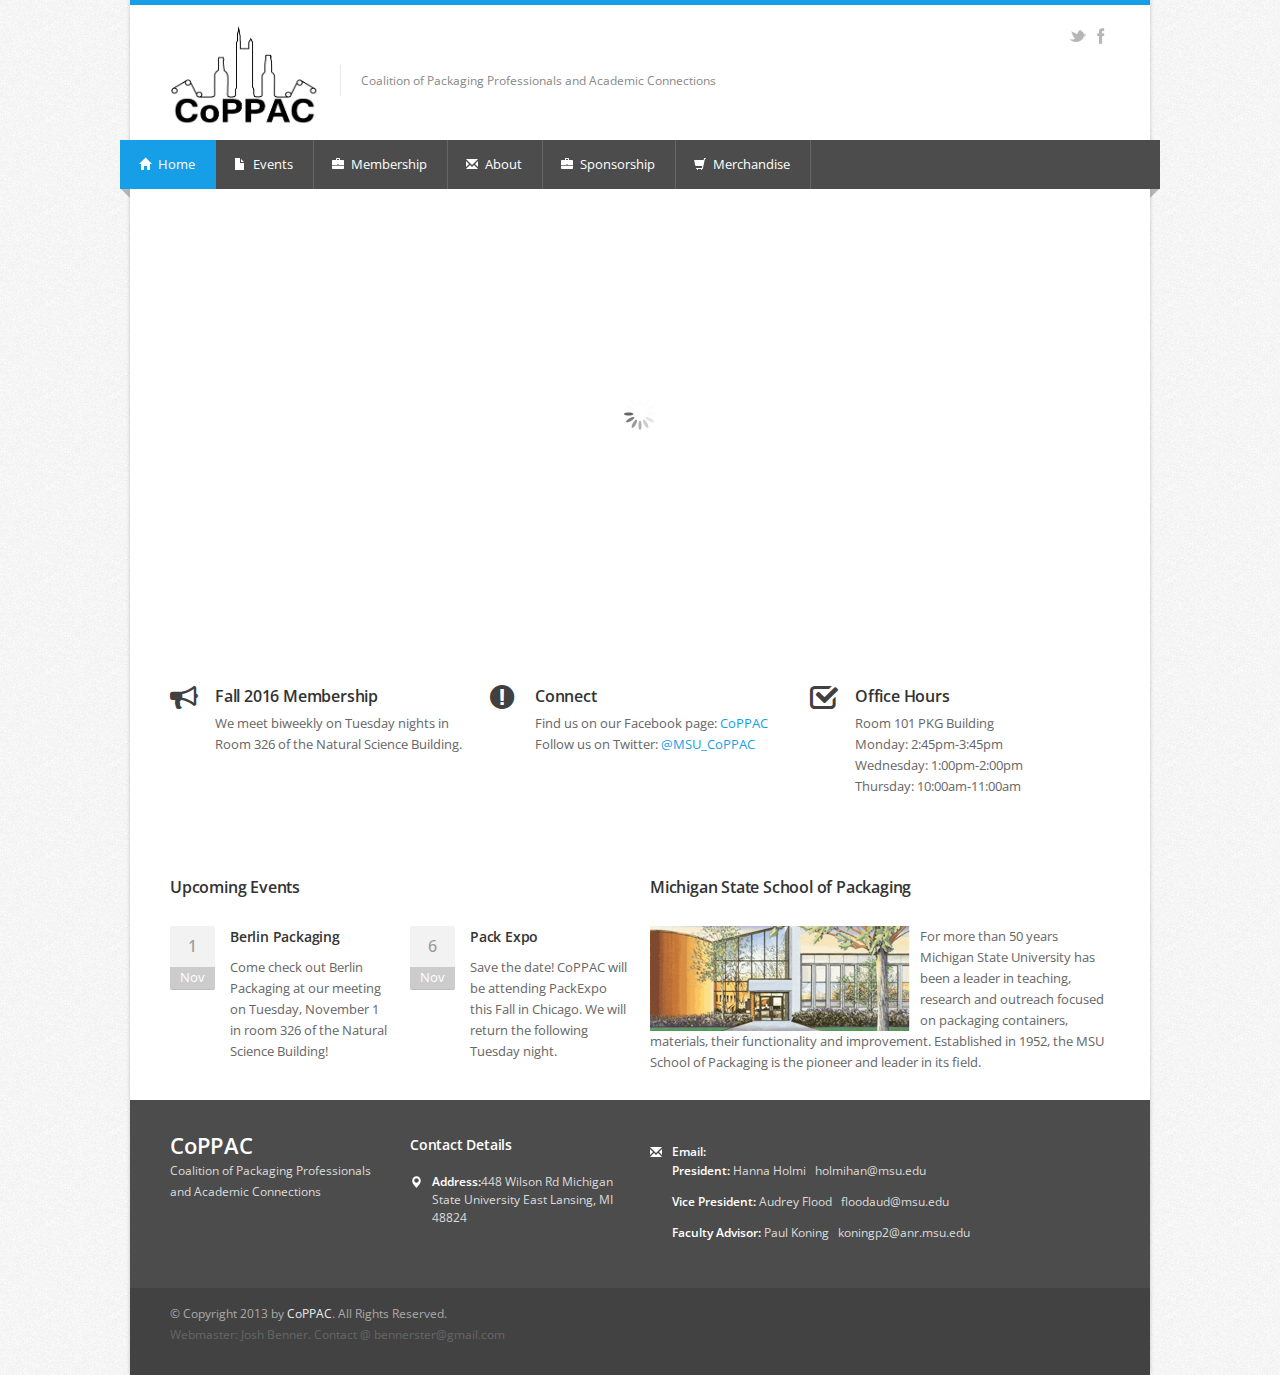
==== commit ad0059b5: "Added Merchandise tab and icon" ====
--- a/index.html
+++ b/index.html
@@ -137,9 +137,8 @@
 
 		<!-- Second Level / End -->
 	</li>
-	<!-- <li><a href="membership.html"><i class="halflings white briefcase"></i> Merchandise</a>
-
-	</li> -->
+	<li><a href="merchandise.html"><i class="halflings white shopping-cart"></i> Merchandise</a></li>
+
 </ul>
 </nav>
 <div class="clearfix"></div>
@@ -350,6 +349,7 @@
 			<div class="copyright">
 				© Copyright 2013 by <a href="#">CoPPAC</a>. All Rights Reserved.
 			</div>
+			<p>Webmaster: Josh Benner. Contact @ bennerster@gmail.com</p>
 		</div>
 
 		<!-- Menu -->
